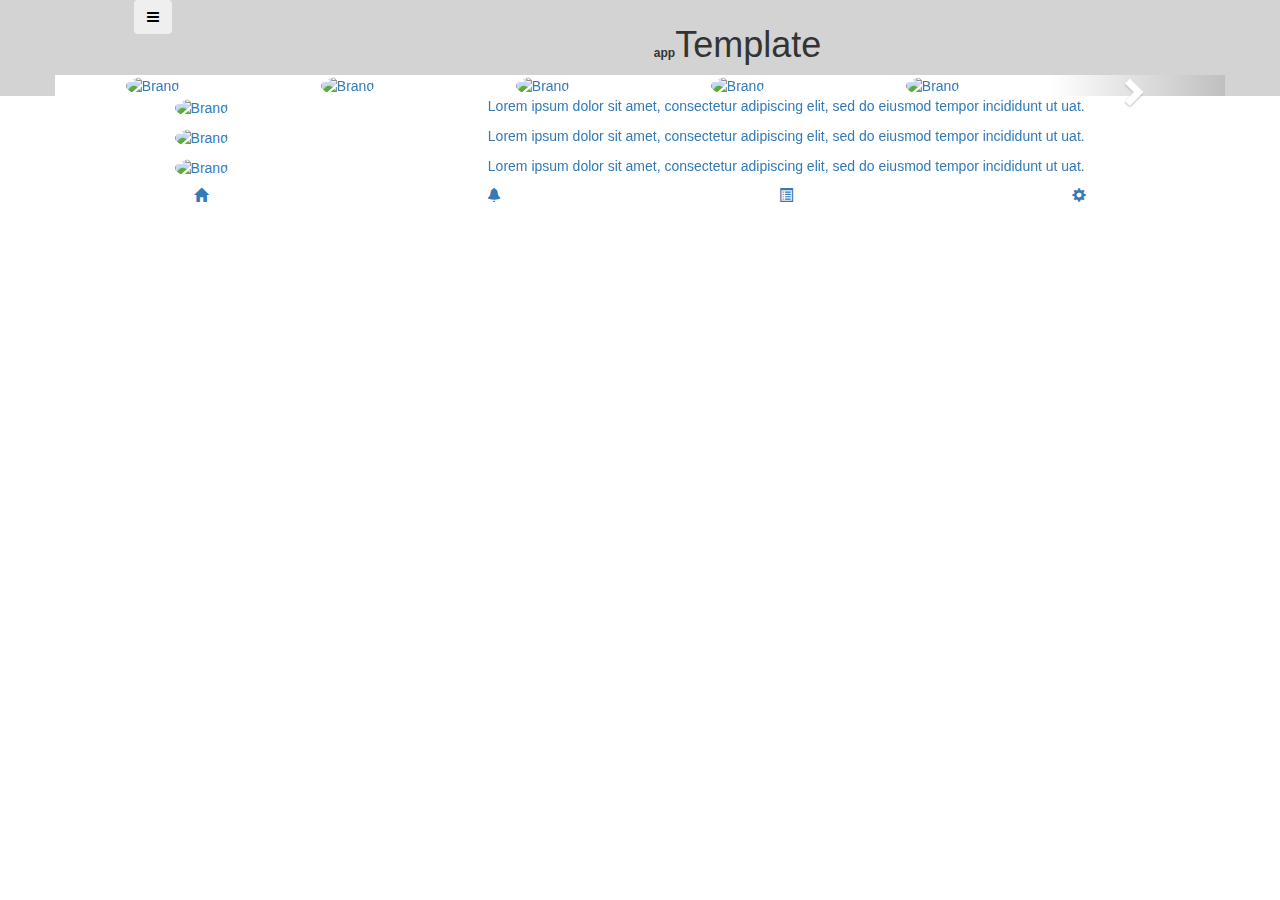
==== index.html @ eeef3d86 "Rename iphoneApp.html to index.html" ====
<!DOCTYPE html>
<html>
<head>
    <meta charset="utf-8">
    <meta http-equiv="X-UA-Compatible" content="IE=edge">
    <meta name="viewport" content="width=device-width, initial-scale=1">
    <meta name="viewport" content="user-scalable=no, width=device-width, initial-scale=1, maximum-scale=1">
    
    <title>iphoneApp</title>

    <!-- Bootstrap/fonts -->
    <link rel="stylesheet" href="https://maxcdn.bootstrapcdn.com/bootstrap/3.3.7/css/bootstrap.min.css" 
     integrity="sha384-BVYiiSIFeK1dGmJRAkycuHAHRg32OmUcww7on3RYdg4Va+PmSTsz/K68vbdEjh4u" crossorigin="anonymous">
    <link href="https://fonts.googleapis.com/css?family=Abel|Patrick+Hand+SC|Satisfy|Walter+Turncoat" rel="stylesheet">
    <link href="https://github.com/hammerjs/hammer.js.wiki.git">
    <link href="https://maxcdn.bootstrapcdn.com/font-awesome/4.7.0/css/font-awesome.min.css" rel="stylesheet" 
     integrity="sha384-wvfXpqpZZVQGK6TAh5PVlGOfQNHSoD2xbE+QkPxCAFlNEevoEH3Sl0sibVcOQVnN" crossorigin="anonymous">

    <!-- JQuery -->
    <script src="https://ajax.googleapis.com/ajax/libs/jquery/3.2.1/jquery.min.js"></script>   
    <script src="https://maxcdn.bootstrapcdn.com/bootstrap/3.3.7/js/bootstrap.min.js" integrity="sha384-Tc5IQib027qvyjSMfHjOMaLkfuWVxZxUPnCJA7l2mCWNIpG9mGCD8wGNIcPD7Txa" 
    crossorigin="anonymous"></script>
    <script src="https://hammerjs.github.io/dist/hammer.js"></script>
    <script src="./jquery.hammer.js"></script>
      
    <script type="text/javascript">
        $(document).ready(function(){

            //hamburger menu
            $("#menu-btn").click(function() {
                $(".menu").slideToggle("fast");
            });       


            $("#pills-2, #pills-3, #pills-4, #pills-5, #pills-6, #pills-7, #pills-8, #pills-9, #pills-10, #tab_details, .menu, #subscription-form, #footer-content").hide(); //Hide all content
            $("#pills-1").show(); //Show first tab content

            //navbar pills
            $("#nav1").on('click', function() {
                $("#pills-2, #pills-3, #pills-4, #pills-5, #pills-6, #pills-7, #pills-8, #pills-9, #pills-10, #tab_details, .menu, #subscription-form, #footer-content").hide();
                $("#pills-1").show();
            });

            $("#nav2").on('click', function() {
                $("#pills-1, #pills-3, #pills-4, #pills-5, #pills-6, #pills-7, #pills-8, #pills-9, #pills-10, #tab_details, .menu, #subscription-form, #footer-content").hide();
                $("#pills-2").show();
            });

            $("#nav3").on('click', function() {
                $("#pills-1, #pills-2, #pills-4, #pills-5, #pills-6, #pills-7, #pills-8, #pills-9, #pills-10, #tab_details, .menu, #subscription-form, #footer-content").hide();
                $("#pills-3").show();
            });

            $("#nav4").on('click', function() {
                $("#pills-1, #pills-2, #pills-3, #pills-5, #pills-6, #pills-7, #pills-8, #pills-9, #pills-10, #tab_details, .menu, #subscription-form, #footer-content").hide();
                $("#pills-4").show();
            });

            $("#nav5").on('click', function() {
                $("#pills-1, #pills-2, #pills-3, #pills-4, #pills-6, #pills-7, #pills-8, #pills-9, #pills-10, #tab_details, .menu, #subscription-form, #footer-content").hide();
                $("#pills-5").show();
            });

            $("#nav6").on('click', function() {
                $("#pills-1, #pills-2, #pills-3, #pills-4, #pills-5, #pills-7, #pills-8, #pills-9, #pills-10, #tab_details, .menu, #subscription-form, #footer-content").hide();
                $("#pills-6").show();
            });

            $("#nav7").on('click', function() {
                $("#pills-1, #pills-2, #pills-3, #pills-4, #pills-5, #pills-6, #pills-8, #pills-9, #pills-10, #tab_details, .menu, #subscription-form, #footer-content").hide();
                $("#pills-7").show();
            });

            $("#nav8").on('click', function() {
                $("#pills-1, #pills-2, #pills-3, #pills-4, #pills-5, #pills-6, #pills-7, #pills-9, #pills-10, #tab_details, .menu, #subscription-form, #footer-content").hide();
                $("#pills-8").show();
            });

            $("#nav9").on('click', function() {
                $("#pills-1, #pills-2, #pills-3, #pills-4, #pills-5, #pills-6, #pills-7, #pills-8, #pills-10, #tab_details, .menu, #subscription-form, #footer-content").hide();
                $("#pills-9").show();
            });

            $("#nav10").on('click', function() {
                $("#pills-1, #pills-2, #pills-3, #pills-4, #pills-5, #pills-6, #pills-7, #pills-8, #pills-9, #tab_details, .menu, #subscription-form, #footer-content").hide();
                $("#pills-10").show();
            });//navbars
            
            //list contents
            $("#list1-content1").click(function(){
                $("#pills-1, #pills-2, #pills-3, #pills-4, #pills-5, #pills-6, #pills-7, #pills-8, #pills-9, #pills-10, .menu").hide();
                $("#tab_details").addClass("active").show(); //Activate tab details
                $("#pill1-content1, #pill1-content2, #pill1-content3, #pill2-content1, #pill2-content2, #pill2-content3, #pill2-content4, #pill2-content5," +
                " #pill2-content6, #pill2-content7, #pill2-content8, #pill3-content1, #pill3-content2, #pill4-content1," +
                " #pill5-content1, #pill5-content2, #pill5-content3, #pill6-content1, #pill6-content2, #pill6-content3, #pill6-content4," +
                " #pill7-content1, #pill7-content2, #pill7-content3, #pill8-content1, #pill9-content1, #pill9-content2, #pill10-content1, #pill10-content2, #pill10-content3").hide();
                $("#pill1-content1").animate({
                    width: "toggle"
                }, 220);
            });//slide effect

            $("#list1-content2").click(function(){
                $("#pills-1, #pills-2, #pills-3, #pills-4, #pills-5, #pills-6, #pills-7, #pills-8, #pills-9, #pills-10, .menu").hide();
                $("#tab_details").addClass("active").show(); //Activate tab details
                $("#pill1-content1, #pill1-content2, #pill1-content3, #pill2-content1, #pill2-content2, #pill2-content3, #pill2-content4, #pill2-content5," +
                " #pill2-content6, #pill2-content7, #pill2-content8, #pill3-content1, #pill3-content2, #pill4-content1," +
                " #pill5-content1, #pill5-content2, #pill5-content3, #pill6-content1, #pill6-content2, #pill6-content3, #pill6-content4," +
                " #pill7-content1, #pill7-content2, #pill7-content3, #pill8-content1, #pill9-content1, #pill9-content2, #pill10-content1, #pill10-content2, #pill10-content3").hide();
                $("#pill1-content2").animate({
                    width: "toggle"
                }, 220);
            });//slide effect
            
            $("#list1-content3").click(function(){
                $("#pills-1, #pills-2, #pills-3, #pills-4, #pills-5, #pills-6, #pills-7, #pills-8, #pills-9, #pills-10, .menu").hide();
                $("#tab_details").addClass("active").show(); //Activate tab details
                $("#pill1-content1, #pill1-content2, #pill1-content3, #pill2-content1, #pill2-content2, #pill2-content3, #pill2-content4, #pill2-content5," +
                " #pill2-content6, #pill2-content7, #pill2-content8, #pill3-content1, #pill3-content2, #pill4-content1," +
                " #pill5-content1, #pill5-content2, #pill5-content3, #pill6-content1, #pill6-content2, #pill6-content3, #pill6-content4," +
                " #pill7-content1, #pill7-content2, #pill7-content3, #pill8-content1, #pill9-content1, #pill9-content2, #pill10-content1, #pill10-content2, #pill10-content3").hide();
                $("#pill1-content3").animate({
                    width: "toggle"
                }, 220);
            });//slide effect
           
            $("#list2-content1").click(function(){
                $("#pills-1, #pills-2, #pills-3, #pills-4, #pills-5, #pills-6, #pills-7, #pills-8, #pills-9, #pills-10, .menu").hide();
                $("#tab_details").addClass("active").show(); //Activate tab details
                $("#pill1-content1, #pill1-content2, #pill1-content3, #pill2-content1, #pill2-content2, #pill2-content3, #pill2-content4, #pill2-content5," +
                " #pill2-content6, #pill2-content7, #pill2-content8, #pill3-content1, #pill3-content2, #pill4-content1," +
                " #pill5-content1, #pill5-content2, #pill5-content3, #pill6-content1, #pill6-content2, #pill6-content3, #pill6-content4," +
                " #pill7-content1, #pill7-content2, #pill7-content3, #pill8-content1, #pill9-content1, #pill9-content2, #pill10-content1, #pill10-content2, #pill10-content3").hide();
                $("#pill2-content1").animate({
                    width: "toggle"
                }, 220);
            });//slide effect

            $("#list2-content2").click(function(){
                $("#pills-1, #pills-2, #pills-3, #pills-4, #pills-5, #pills-6, #pills-7, #pills-8, #pills-9, #pills-10, .menu").hide();
                $("#tab_details").addClass("active").show(); //Activate tab details
                $("#pill1-content1, #pill1-content2, #pill1-content3, #pill2-content1, #pill2-content2, #pill2-content3, #pill2-content4, #pill2-content5," +
                " #pill2-content6, #pill2-content7, #pill2-content8, #pill3-content1, #pill3-content2, #pill4-content1," +
                " #pill5-content1, #pill5-content2, #pill5-content3, #pill6-content1, #pill6-content2, #pill6-content3, #pill6-content4," +
                " #pill7-content1, #pill7-content2, #pill7-content3, #pill8-content1, #pill9-content1, #pill9-content2, #pill10-content1, #pill10-content2, #pill10-content3").hide();
                $("#pill2-content2").animate({
                    width: "toggle"
                }, 220);
            });//slide effect

            $("#list2-content3").click(function(){
                $("#pills-1, #pills-2, #pills-3, #pills-4, #pills-5, #pills-6, #pills-7, #pills-8, #pills-9, #pills-10, .menu").hide();
                $("#tab_details").addClass("active").show(); //Activate tab details
                $("#pill1-content1, #pill1-content2, #pill1-content3, #pill2-content1, #pill2-content2, #pill2-content3, #pill2-content4, #pill2-content5," +
                " #pill2-content6, #pill2-content7, #pill2-content8, #pill3-content1, #pill3-content2, #pill4-content1," +
                " #pill5-content1, #pill5-content2, #pill5-content3, #pill6-content1, #pill6-content2, #pill6-content3, #pill6-content4," +
                " #pill7-content1, #pill7-content2, #pill7-content3, #pill8-content1, #pill9-content1, #pill9-content2, #pill10-content1, #pill10-content2, #pill10-content3").hide();
                $("#pill2-content3").animate({
                    width: "toggle"
                }, 220);
            });//slide effect

            $("#list2-content4").click(function(){
                $("#pills-1, #pills-2, #pills-3, #pills-4, #pills-5, #pills-6, #pills-7, #pills-8, #pills-9, #pills-10, .menu").hide();
                $("#tab_details").addClass("active").show(); //Activate tab details
                $("#pill1-content1, #pill1-content2, #pill1-content3, #pill2-content1, #pill2-content2, #pill2-content3, #pill2-content4, #pill2-content5," +
                " #pill2-content6, #pill2-content7, #pill2-content8, #pill3-content1, #pill3-content2, #pill4-content1," +
                " #pill5-content1, #pill5-content2, #pill5-content3, #pill6-content1, #pill6-content2, #pill6-content3, #pill6-content4," +
                " #pill7-content1, #pill7-content2, #pill7-content3, #pill8-content1, #pill9-content1, #pill9-content2, #pill10-content1, #pill10-content2, #pill10-content3").hide();
                $("#pill2-content4").animate({
                    width: "toggle"
                }, 220);
            });//slide effect

            $("#list2-content5").click(function(){
                $("#pills-1, #pills-2, #pills-3, #pills-4, #pills-5, #pills-6, #pills-7, #pills-8, #pills-9, #pills-10, .menu").hide();
                $("#tab_details").addClass("active").show(); //Activate tab details
                $("#pill1-content1, #pill1-content2, #pill1-content3, #pill2-content1, #pill2-content2, #pill2-content3, #pill2-content4, #pill2-content5," +
                " #pill2-content6, #pill2-content7, #pill2-content8, #pill3-content1, #pill3-content2, #pill4-content1," +
                " #pill5-content1, #pill5-content2, #pill5-content3, #pill6-content1, #pill6-content2, #pill6-content3, #pill6-content4," +
                " #pill7-content1, #pill7-content2, #pill7-content3, #pill8-content1, #pill9-content1, #pill9-content2, #pill10-content1, #pill10-content2, #pill10-content3").hide();
                $("#pill2-content5").animate({
                    width: "toggle"
                }, 220);
            });//slide effect

            $("#list2-content6").click(function(){
                $("#pills-1, #pills-2, #pills-3, #pills-4, #pills-5, #pills-6, #pills-7, #pills-8, #pills-9, #pills-10, .menu").hide();
                $("#tab_details").addClass("active").show(); //Activate tab details
                $("#pill1-content1, #pill1-content2, #pill1-content3, #pill2-content1, #pill2-content2, #pill2-content3, #pill2-content4, #pill2-content5," +
                " #pill2-content6, #pill2-content7, #pill2-content8, #pill3-content1, #pill3-content2, #pill4-content1," +
                " #pill5-content1, #pill5-content2, #pill5-content3, #pill6-content1, #pill6-content2, #pill6-content3, #pill6-content4," +
                " #pill7-content1, #pill7-content2, #pill7-content3, #pill8-content1, #pill9-content1, #pill9-content2, #pill10-content1, #pill10-content2, #pill10-content3").hide();
                $("#pill2-content6").animate({
                    width: "toggle"
                }, 220);
            });//slide effect

            $("#list2-content7").click(function(){
                $("#pills-1, #pills-2, #pills-3, #pills-4, #pills-5, #pills-6, #pills-7, #pills-8, #pills-9, #pills-10, .menu").hide();
                $("#tab_details").addClass("active").show(); //Activate tab details
                $("#pill1-content1, #pill1-content2, #pill1-content3, #pill2-content1, #pill2-content2, #pill2-content3, #pill2-content4, #pill2-content5," +
                " #pill2-content6, #pill2-content7, #pill2-content8, #pill3-content1, #pill3-content2, #pill4-content1," +
                " #pill5-content1, #pill5-content2, #pill5-content3, #pill6-content1, #pill6-content2, #pill6-content3, #pill6-content4," +
                " #pill7-content1, #pill7-content2, #pill7-content3, #pill8-content1, #pill9-content1, #pill9-content2, #pill10-content1, #pill10-content2, #pill10-content3").hide();
                $("#pill2-content7").animate({
                    width: "toggle"
                }, 220);
            });//slide effect

            $("#list2-content8").click(function(){
                $("#pills-1, #pills-2, #pills-3, #pills-4, #pills-5, #pills-6, #pills-7, #pills-8, #pills-9, #pills-10, .menu").hide();
                $("#tab_details").addClass("active").show(); //Activate tab details
                $("#pill1-content1, #pill1-content2, #pill1-content3, #pill2-content1, #pill2-content2, #pill2-content3, #pill2-content4, #pill2-content5," +
                " #pill2-content6, #pill2-content7, #pill2-content8, #pill3-content1, #pill3-content2, #pill4-content1," +
                " #pill5-content1, #pill5-content2, #pill5-content3, #pill6-content1, #pill6-content2, #pill6-content3, #pill6-content4," +
                " #pill7-content1, #pill7-content2, #pill7-content3, #pill8-content1, #pill9-content1, #pill9-content2, #pill10-content1, #pill10-content2, #pill10-content3").hide();
                $("#pill2-content8").animate({
                    width: "toggle"
                }, 220);
            });//slide effect

            $("#list3-content1").click(function(){
                $("#pills-1, #pills-2, #pills-3, #pills-4, #pills-5, #pills-6, #pills-7, #pills-8, #pills-9, #pills-10, .menu").hide();
                $("#tab_details").addClass("active").show(); //Activate tab details
                $("#pill1-content1, #pill1-content2, #pill1-content3, #pill2-content1, #pill2-content2, #pill2-content3, #pill2-content4, #pill2-content5," +
                " #pill2-content6, #pill2-content7, #pill2-content8, #pill3-content1, #pill3-content2, #pill4-content1," +
                " #pill5-content1, #pill5-content2, #pill5-content3, #pill6-content1, #pill6-content2, #pill6-content3, #pill6-content4," +
                " #pill7-content1, #pill7-content2, #pill7-content3, #pill8-content1, #pill9-content1, #pill9-content2, #pill10-content1, #pill10-content2, #pill10-content3").hide();
                $("#pill3-content1").animate({
                    width: "toggle"
                }, 220);
            });//slide effect

            $("#list3-content2").click(function(){
                $("#pills-1, #pills-2, #pills-3, #pills-4, #pills-5, #pills-6, #pills-7, #pills-8, #pills-9, #pills-10, .menu").hide();
                $("#tab_details").addClass("active").show(); //Activate tab details
                $("#pill1-content1, #pill1-content2, #pill1-content3, #pill2-content1, #pill2-content2, #pill2-content3, #pill2-content4, #pill2-content5," +
                " #pill2-content6, #pill2-content7, #pill2-content8, #pill3-content1, #pill3-content2, #pill4-content1," +
                " #pill5-content1, #pill5-content2, #pill5-content3, #pill6-content1, #pill6-content2, #pill6-content3, #pill6-content4," +
                " #pill7-content1, #pill7-content2, #pill7-content3, #pill8-content1, #pill9-content1, #pill9-content2, #pill10-content1, #pill10-content2, #pill10-content3").hide();
                $("#pill3-content2").animate({
                    width: "toggle"
                }, 220);
            });//slide effect

            $("#list4-content1").click(function(){
                $("#pills-1, #pills-2, #pills-3, #pills-4, #pills-5, #pills-6, #pills-7, #pills-8, #pills-9, #pills-10, .menu").hide();
                $("#tab_details").addClass("active").show(); //Activate tab details
                $("#pill1-content1, #pill1-content2, #pill1-content3, #pill2-content1, #pill2-content2, #pill2-content3, #pill2-content4, #pill2-content5," +
                " #pill2-content6, #pill2-content7, #pill2-content8, #pill3-content1, #pill3-content2, #pill4-content1," +
                " #pill5-content1, #pill5-content2, #pill5-content3, #pill6-content1, #pill6-content2, #pill6-content3, #pill6-content4," +
                " #pill7-content1, #pill7-content2, #pill7-content3, #pill8-content1, #pill9-content1, #pill9-content2, #pill10-content1, #pill10-content2, #pill10-content3").hide();
                $("#pill4-content1").animate({
                    width: "toggle"
                }, 220);
            });//slide effect

            $("#list5-content1").click(function(){
                $("#pills-1, #pills-2, #pills-3, #pills-4, #pills-5, #pills-6, #pills-7, #pills-8, #pills-9, #pills-10, .menu").hide();
                $("#tab_details").addClass("active").show(); //Activate tab details
                $("#pill1-content1, #pill1-content2, #pill1-content3, #pill2-content1, #pill2-content2, #pill2-content3, #pill2-content4, #pill2-content5," +
                " #pill2-content6, #pill2-content7, #pill2-content8, #pill3-content1, #pill3-content2, #pill4-content1," +
                " #pill5-content1, #pill5-content2, #pill5-content3, #pill6-content1, #pill6-content2, #pill6-content3, #pill6-content4," +
                " #pill7-content1, #pill7-content2, #pill7-content3, #pill8-content1, #pill9-content1, #pill9-content2, #pill10-content1, #pill10-content2, #pill10-content3").hide();
                $("#pill5-content1").animate({
                    width: "toggle"
                }, 220);
            });//slide effect

            $("#list5-content2").click(function(){
                $("#pills-1, #pills-2, #pills-3, #pills-4, #pills-5, #pills-6, #pills-7, #pills-8, #pills-9, #pills-10, .menu").hide();
                $("#tab_details").addClass("active").show(); //Activate tab details
                $("#pill1-content1, #pill1-content2, #pill1-content3, #pill2-content1, #pill2-content2, #pill2-content3, #pill2-content4, #pill2-content5," +
                " #pill2-content6, #pill2-content7, #pill2-content8, #pill3-content1, #pill3-content2, #pill4-content1," +
                " #pill5-content1, #pill5-content2, #pill5-content3, #pill6-content1, #pill6-content2, #pill6-content3, #pill6-content4," +
                " #pill7-content1, #pill7-content2, #pill7-content3, #pill8-content1, #pill9-content1, #pill9-content2, #pill10-content1, #pill10-content2, #pill10-content3").hide();
                $("#pill5-content2").animate({
                    width: "toggle"
                }, 220);
            });//slide effect

            $("#list5-content3").click(function(){
                $("#pills-1, #pills-2, #pills-3, #pills-4, #pills-5, #pills-6, #pills-7, #pills-8, #pills-9, #pills-10, .menu").hide();
                $("#tab_details").addClass("active").show(); //Activate tab details
                $("#pill1-content1, #pill1-content2, #pill1-content3, #pill2-content1, #pill2-content2, #pill2-content3, #pill2-content4, #pill2-content5," +
                " #pill2-content6, #pill2-content7, #pill2-content8, #pill3-content1, #pill3-content2, #pill4-content1," +
                " #pill5-content1, #pill5-content2, #pill5-content3, #pill6-content1, #pill6-content2, #pill6-content3, #pill6-content4," +
                " #pill7-content1, #pill7-content2, #pill7-content3, #pill8-content1, #pill9-content1, #pill9-content2, #pill10-content1, #pill10-content2, #pill10-content3").hide();
                $("#pill5-content3").animate({
                    width: "toggle"
                }, 220);
            });//slide effect

            $("#list6-content1").click(function(){
                $("#pills-1, #pills-2, #pills-3, #pills-4, #pills-5, #pills-6, #pills-7, #pills-8, #pills-9, #pills-10, .menu").hide();
                $("#tab_details").addClass("active").show(); //Activate tab details
                $("#pill1-content1, #pill1-content2, #pill1-content3, #pill2-content1, #pill2-content2, #pill2-content3, #pill2-content4, #pill2-content5," +
                " #pill2-content6, #pill2-content7, #pill2-content8, #pill3-content1, #pill3-content2, #pill4-content1," +
                " #pill5-content1, #pill5-content2, #pill5-content3, #pill6-content1, #pill6-content2, #pill6-content3, #pill6-content4," +
                " #pill7-content1, #pill7-content2, #pill7-content3, #pill8-content1, #pill9-content1, #pill9-content2, #pill10-content1, #pill10-content2, #pill10-content3").hide();
                $("#pill6-content1").animate({
                    width: "toggle"
                }, 220);
            });//slide effect

            $("#list6-content2").click(function(){
                $("#pills-1, #pills-2, #pills-3, #pills-4, #pills-5, #pills-6, #pills-7, #pills-8, #pills-9, #pills-10, .menu").hide();
                $("#tab_details").addClass("active").show(); //Activate tab details
                $("#pill1-content1, #pill1-content2, #pill1-content3, #pill2-content1, #pill2-content2, #pill2-content3, #pill2-content4, #pill2-content5," +
                " #pill2-content6, #pill2-content7, #pill2-content8, #pill3-content1, #pill3-content2, #pill4-content1," +
                " #pill5-content1, #pill5-content2, #pill5-content3, #pill6-content1, #pill6-content2, #pill6-content3, #pill6-content4," +
                " #pill7-content1, #pill7-content2, #pill7-content3, #pill8-content1, #pill9-content1, #pill9-content2, #pill10-content1, #pill10-content2, #pill10-content3").hide();
                $("#pill6-content2").animate({
                    width: "toggle"
                }, 220);
            });//slide effect

            $("#list6-content3").click(function(){
                $("#pills-1, #pills-2, #pills-3, #pills-4, #pills-5, #pills-6, #pills-7, #pills-8, #pills-9, #pills-10, .menu").hide();
                $("#tab_details").addClass("active").show(); //Activate tab details
                $("#pill1-content1, #pill1-content2, #pill1-content3, #pill2-content1, #pill2-content2, #pill2-content3, #pill2-content4, #pill2-content5," +
                " #pill2-content6, #pill2-content7, #pill2-content8, #pill3-content1, #pill3-content2, #pill4-content1," +
                " #pill5-content1, #pill5-content2, #pill5-content3, #pill6-content1, #pill6-content2, #pill6-content3, #pill6-content4," +
                " #pill7-content1, #pill7-content2, #pill7-content3, #pill8-content1, #pill9-content1, #pill9-content2, #pill10-content1, #pill10-content2, #pill10-content3").hide();
                $("#pill6-content3").animate({
                    width: "toggle"
                }, 220);
            });//slide effect

            $("#list6-content4").click(function(){
                $("#pills-1, #pills-2, #pills-3, #pills-4, #pills-5, #pills-6, #pills-7, #pills-8, #pills-9, #pills-10, .menu").hide();
                $("#tab_details").addClass("active").show(); //Activate tab details
                $("#pill1-content1, #pill1-content2, #pill1-content3, #pill2-content1, #pill2-content2, #pill2-content3, #pill2-content4, #pill2-content5," +
                " #pill2-content6, #pill2-content7, #pill2-content8, #pill3-content1, #pill3-content2, #pill4-content1," +
                " #pill5-content1, #pill5-content2, #pill5-content3, #pill6-content1, #pill6-content2, #pill6-content3, #pill6-content4," +
                " #pill7-content1, #pill7-content2, #pill7-content3, #pill8-content1, #pill9-content1, #pill9-content2, #pill10-content1, #pill10-content2, #pill10-content3").hide();
                $("#pill6-content4").animate({
                    width: "toggle"
                }, 220);
            });//slide effect

            $("#list7-content1").click(function(){
                $("#pills-1, #pills-2, #pills-3, #pills-4, #pills-5, #pills-6, #pills-7, #pills-8, #pills-9, #pills-10, .menu").hide();
                $("#tab_details").addClass("active").show(); //Activate tab details
                $("#pill1-content1, #pill1-content2, #pill1-content3, #pill2-content1, #pill2-content2, #pill2-content3, #pill2-content4, #pill2-content5," +
                " #pill2-content6, #pill2-content7, #pill2-content8, #pill3-content1, #pill3-content2, #pill4-content1," +
                " #pill5-content1, #pill5-content2, #pill5-content3, #pill6-content1, #pill6-content2, #pill6-content3, #pill6-content4," +
                " #pill7-content1, #pill7-content2, #pill7-content3, #pill8-content1, #pill9-content1, #pill9-content2, #pill10-content1, #pill10-content2, #pill10-content3").hide();
                $("#pill7-content1").animate({
                    width: "toggle"
                }, 220);
            });//slide effect

            $("#list7-content2").click(function(){
                $("#pills-1, #pills-2, #pills-3, #pills-4, #pills-5, #pills-6, #pills-7, #pills-8, #pills-9, #pills-10, .menu").hide();
                $("#tab_details").addClass("active").show(); //Activate tab details
                $("#pill1-content1, #pill1-content2, #pill1-content3, #pill2-content1, #pill2-content2, #pill2-content3, #pill2-content4, #pill2-content5," +
                " #pill2-content6, #pill2-content7, #pill2-content8, #pill3-content1, #pill3-content2, #pill4-content1," +
                " #pill5-content1, #pill5-content2, #pill5-content3, #pill6-content1, #pill6-content2, #pill6-content3, #pill6-content4," +
                " #pill7-content1, #pill7-content2, #pill7-content3, #pill8-content1, #pill9-content1, #pill9-content2, #pill10-content1, #pill10-content2, #pill10-content3").hide();
                $("#pill7-content2").animate({
                    width: "toggle"
                }, 220);
            });//slide effect

            $("#list7-content3").click(function(){
                $("#pills-1, #pills-2, #pills-3, #pills-4, #pills-5, #pills-6, #pills-7, #pills-8, #pills-9, #pills-10, .menu").hide();
                $("#tab_details").addClass("active").show(); //Activate tab details
                $("#pill1-content1, #pill1-content2, #pill1-content3, #pill2-content1, #pill2-content2, #pill2-content3, #pill2-content4, #pill2-content5," +
                " #pill2-content6, #pill2-content7, #pill2-content8, #pill3-content1, #pill3-content2, #pill4-content1," +
                " #pill5-content1, #pill5-content2, #pill5-content3, #pill6-content1, #pill6-content2, #pill6-content3, #pill6-content4," +
                " #pill7-content1, #pill7-content2, #pill7-content3, #pill8-content1, #pill9-content1, #pill9-content2, #pill10-content1, #pill10-content2, #pill10-content3").hide();
                $("#pill7-content3").animate({
                    width: "toggle"
                }, 220);
            });//slide effect

            $("#list8-content1").click(function(){
                $("#pills-1, #pills-2, #pills-3, #pills-4, #pills-5, #pills-6, #pills-7, #pills-8, #pills-9, #pills-10, .menu").hide();
                $("#tab_details").addClass("active").show(); //Activate tab details
                $("#pill1-content1, #pill1-content2, #pill1-content3, #pill2-content1, #pill2-content2, #pill2-content3, #pill2-content4, #pill2-content5," +
                " #pill2-content6, #pill2-content7, #pill2-content8, #pill3-content1, #pill3-content2, #pill4-content1," +
                " #pill5-content1, #pill5-content2, #pill5-content3, #pill6-content1, #pill6-content2, #pill6-content3, #pill6-content4," +
                " #pill7-content1, #pill7-content2, #pill7-content3, #pill8-content1, #pill9-content1, #pill9-content2, #pill10-content1, #pill10-content2, #pill10-content3").hide();
                $("#pill8-content1").animate({
                    width: "toggle"
                }, 220);
            });//slide effect

            $("#list9-content1").click(function(){
                $("#pills-1, #pills-2, #pills-3, #pills-4, #pills-5, #pills-6, #pills-7, #pills-8, #pills-9, #pills-10, .menu").hide();
                $("#tab_details").addClass("active").show(); //Activate tab details
                $("#pill1-content1, #pill1-content2, #pill1-content3, #pill2-content1, #pill2-content2, #pill2-content3, #pill2-content4, #pill2-content5," +
                " #pill2-content6, #pill2-content7, #pill2-content8, #pill3-content1, #pill3-content2, #pill4-content1," +
                " #pill5-content1, #pill5-content2, #pill5-content3, #pill6-content1, #pill6-content2, #pill6-content3, #pill6-content4," +
                " #pill7-content1, #pill7-content2, #pill7-content3, #pill8-content1, #pill9-content1, #pill9-content2, #pill10-content1, #pill10-content2, #pill10-content3").hide();
                $("#pill9-content1").animate({
                    width: "toggle"
                }, 220);
            });//slide effect

            $("#list9-content2").click(function(){
                $("#pills-1, #pills-2, #pills-3, #pills-4, #pills-5, #pills-6, #pills-7, #pills-8, #pills-9, #pills-10, .menu").hide();
                $("#tab_details").addClass("active").show(); //Activate tab details
                $("#pill1-content1, #pill1-content2, #pill1-content3, #pill2-content1, #pill2-content2, #pill2-content3, #pill2-content4, #pill2-content5," +
                " #pill2-content6, #pill2-content7, #pill2-content8, #pill3-content1, #pill3-content2, #pill4-content1," +
                " #pill5-content1, #pill5-content2, #pill5-content3, #pill6-content1, #pill6-content2, #pill6-content3, #pill6-content4," +
                " #pill7-content1, #pill7-content2, #pill7-content3, #pill8-content1, #pill9-content1, #pill9-content2, #pill10-content1, #pill10-content2, #pill10-content3").hide();
                $("#pill9-content2").animate({
                    width: "toggle"
                }, 220);
            });//slide effect

            $("#list10-content1").click(function(){
                $("#pills-1, #pills-2, #pills-3, #pills-4, #pills-5, #pills-6, #pills-7, #pills-8, #pills-9, #pills-10, .menu").hide();
                $("#tab_details").addClass("active").show(); //Activate tab details
                $("#pill1-content1, #pill1-content2, #pill1-content3, #pill2-content1, #pill2-content2, #pill2-content3, #pill2-content4, #pill2-content5," +
                " #pill2-content6, #pill2-content7, #pill2-content8, #pill3-content1, #pill3-content2, #pill4-content1," +
                " #pill5-content1, #pill5-content2, #pill5-content3, #pill6-content1, #pill6-content2, #pill6-content3, #pill6-content4," +
                " #pill7-content1, #pill7-content2, #pill7-content3, #pill8-content1, #pill9-content1, #pill9-content2, #pill10-content1, #pill10-content2, #pill10-content3").hide();
                $("#pill10-content1").animate({
                    width: "toggle"
                }, 220);
            });//slide effect

            $("#list10-content2").click(function(){
                $("#pills-1, #pills-2, #pills-3, #pills-4, #pills-5, #pills-6, #pills-7, #pills-8, #pills-9, #pills-10, .menu").hide();
                $("#tab_details").addClass("active").show(); //Activate tab details
                $("#pill1-content1, #pill1-content2, #pill1-content3, #pill2-content1, #pill2-content2, #pill2-content3, #pill2-content4, #pill2-content5," +
                " #pill2-content6, #pill2-content7, #pill2-content8, #pill3-content1, #pill3-content2, #pill4-content1," +
                " #pill5-content1, #pill5-content2, #pill5-content3, #pill6-content1, #pill6-content2, #pill6-content3, #pill6-content4," +
                " #pill7-content1, #pill7-content2, #pill7-content3, #pill8-content1, #pill9-content1, #pill9-content2, #pill10-content1, #pill10-content2, #pill10-content3").hide();
                $("#pill10-content2").animate({
                    width: "toggle"
                }, 220);
            });//slide effect

            $("#list10-content3").click(function(){
                $("#pills-1, #pills-2, #pills-3, #pills-4, #pills-5, #pills-6, #pills-7, #pills-8, #pills-9, #pills-10, .menu").hide();
                $("#tab_details").addClass("active").show(); //Activate tab details
                $("#pill1-content1, #pill1-content2, #pill1-content3, #pill2-content1, #pill2-content2, #pill2-content3, #pill2-content4, #pill2-content5," +
                " #pill2-content6, #pill2-content7, #pill2-content8, #pill3-content1, #pill3-content2, #pill4-content1," +
                " #pill5-content1, #pill5-content2, #pill5-content3, #pill6-content1, #pill6-content2, #pill6-content3, #pill6-content4," +
                " #pill7-content1, #pill7-content2, #pill7-content3, #pill8-content1, #pill9-content1, #pill9-content2, #pill10-content1, #pill10-content2, #pill10-content3").hide();
                $("#pill10-content3").animate({
                    width: "toggle"
                }, 220);
            });//slide effect

            //goback buttons
            $(".goback1").click(function() {
                $("#pill2-content1, #pill2-content2, #pill2-content3, #pill2-content4, #pill2-content5," +
                " #pill2-content6, #pill2-content7, #pill2-content8, #pill3-content1, #pill3-content2, #pill4-content1," +
                " #pill5-content1, #pill5-content2, #pill5-content3, #pill6-content1, #pill6-content2, #pill6-content3, #pill6-content4," +
                " #pill7-content1, #pill7-content2, #pill7-content3, #pill8-content1, #pill9-content1, #pill9-content2," +
                " #pill10-content1, #pill10-content2, #pill10-content3").animate({ 
                    width: "toggle"
                });
                $("#tab_details, .menu").hide();
                $("#pills-1").show();
            });

            $(".goback2").click(function() {
                $("#pill2-content1, #pill2-content2, #pill2-content3, #pill2-content4, #pill2-content5," +
                " #pill2-content6, #pill2-content7, #pill2-content8, #pill3-content1, #pill3-content2, #pill4-content1," +
                " #pill5-content1, #pill5-content2, #pill5-content3, #pill6-content1, #pill6-content2, #pill6-content3, #pill6-content4," +
                " #pill7-content1, #pill7-content2, #pill7-content3, #pill8-content1, #pill9-content1, #pill9-content2," +
                " #pill10-content1, #pill10-content2, #pill10-content3").animate({ 
                    width: "toggle"
                });
                $("#tab_details, .menu").hide();
                $("#pills-2").show();
            });

            $(".goback3").click(function() {
                $("#pill2-content1, #pill2-content2, #pill2-content3, #pill2-content4, #pill2-content5," +
                " #pill2-content6, #pill2-content7, #pill2-content8, #pill3-content1, #pill3-content2, #pill4-content1," +
                " #pill5-content1, #pill5-content2, #pill5-content3, #pill6-content1, #pill6-content2, #pill6-content3, #pill6-content4," +
                " #pill7-content1, #pill7-content2, #pill7-content3, #pill8-content1, #pill9-content1, #pill9-content2," +
                " #pill10-content1, #pill10-content2, #pill10-content3").animate({ 
                    width: "toggle"
                });
                $("#tab_details, .menu").hide();
                $("#pills-3").show();
            });

            $(".goback4").click(function() {
                $("#pill2-content1, #pill2-content2, #pill2-content3, #pill2-content4, #pill2-content5," +
                " #pill2-content6, #pill2-content7, #pill2-content8, #pill3-content1, #pill3-content2, #pill4-content1," +
                " #pill5-content1, #pill5-content2, #pill5-content3, #pill6-content1, #pill6-content2, #pill6-content3, #pill6-content4," +
                " #pill7-content1, #pill7-content2, #pill7-content3, #pill8-content1, #pill9-content1, #pill9-content2," +
                " #pill10-content1, #pill10-content2, #pill10-content3").animate({ 
                    width: "toggle"
                });
                $("#tab_details, .menu").hide();
                $("#pills-4").show();
            });

            $(".goback5").click(function() {
                $("#pill2-content1, #pill2-content2, #pill2-content3, #pill2-content4, #pill2-content5," +
                " #pill2-content6, #pill2-content7, #pill2-content8, #pill3-content1, #pill3-content2, #pill4-content1," +
                " #pill5-content1, #pill5-content2, #pill5-content3, #pill6-content1, #pill6-content2, #pill6-content3, #pill6-content4," +
                " #pill7-content1, #pill7-content2, #pill7-content3, #pill8-content1, #pill9-content1, #pill9-content2," +
                " #pill10-content1, #pill10-content2, #pill10-content3").animate({ 
                    width: "toggle"
                });
                $("#tab_details, .menu").hide();
                $("#pills-5").show();
            });

            $(".goback6").click(function() {
                $("#pill2-content1, #pill2-content2, #pill2-content3, #pill2-content4, #pill2-content5," +
                " #pill2-content6, #pill2-content7, #pill2-content8, #pill3-content1, #pill3-content2, #pill4-content1," +
                " #pill5-content1, #pill5-content2, #pill5-content3, #pill6-content1, #pill6-content2, #pill6-content3, #pill6-content4," +
                " #pill7-content1, #pill7-content2, #pill7-content3, #pill8-content1, #pill9-content1, #pill9-content2," +
                " #pill10-content1, #pill10-content2, #pill10-content3").animate({ 
                    width: "toggle"
                });
                $("#tab_details, .menu").hide();
                $("#pills-6").show();
            });

            $(".goback7").click(function() {
                $("#pill2-content1, #pill2-content2, #pill2-content3, #pill2-content4, #pill2-content5," +
                " #pill2-content6, #pill2-content7, #pill2-content8, #pill3-content1, #pill3-content2, #pill4-content1," +
                " #pill5-content1, #pill5-content2, #pill5-content3, #pill6-content1, #pill6-content2, #pill6-content3, #pill6-content4," +
                " #pill7-content1, #pill7-content2, #pill7-content3, #pill8-content1, #pill9-content1, #pill9-content2," +
                " #pill10-content1, #pill10-content2, #pill10-content3").animate({ 
                    width: "toggle"
                });
                $("#tab_details, .menu").hide();
                $("#pills-7").show();
            });

            $(".goback8").click(function() {
                $("#pill2-content1, #pill2-content2, #pill2-content3, #pill2-content4, #pill2-content5," +
                " #pill2-content6, #pill2-content7, #pill2-content8, #pill3-content1, #pill3-content2, #pill4-content1," +
                " #pill5-content1, #pill5-content2, #pill5-content3, #pill6-content1, #pill6-content2, #pill6-content3, #pill6-content4," +
                " #pill7-content1, #pill7-content2, #pill7-content3, #pill8-content1, #pill9-content1, #pill9-content2," +
                " #pill10-content1, #pill10-content2, #pill10-content3").animate({ 
                    width: "toggle"
                });
                $("#tab_details, .menu").hide();
                $("#pills-8").show();
            });

            $(".goback9").click(function() {
                $("#pill2-content1, #pill2-content2, #pill2-content3, #pill2-content4, #pill2-content5," +
                " #pill2-content6, #pill2-content7, #pill2-content8, #pill3-content1, #pill3-content2, #pill4-content1," +
                " #pill5-content1, #pill5-content2, #pill5-content3, #pill6-content1, #pill6-content2, #pill6-content3, #pill6-content4," +
                " #pill7-content1, #pill7-content2, #pill7-content3, #pill8-content1, #pill9-content1, #pill9-content2," +
                " #pill10-content1, #pill10-content2, #pill10-content3").animate({ 
                    width: "toggle"
                });
                $("#tab_details, .menu").hide();
                $("#pills-9").show();
            });

            $(".goback10").click(function() {
                $("#pill2-content1, #pill2-content2, #pill2-content3, #pill2-content4, #pill2-content5," +
                " #pill2-content6, #pill2-content7, #pill2-content8, #pill3-content1, #pill3-content2, #pill4-content1," +
                " #pill5-content1, #pill5-content2, #pill5-content3, #pill6-content1, #pill6-content2, #pill6-content3, #pill6-content4," +
                " #pill7-content1, #pill7-content2, #pill7-content3, #pill8-content1, #pill9-content1, #pill9-content2," +
                " #pill10-content1, #pill10-content2, #pill10-content3").animate({ 
                    width: "toggle"
                });
                $("#tab_details, .menu").hide();
                $("#pills-10").show();
            });

            //subscribe button
            $(".subscribe").click(function() {
                $("#tab_details").hide();
                $("#subscription-form").show();
            });

            //footer buttons
            $("#home, #link1").click(function() {
                $("#pills-2, #pills-3, #pills-4, #pills-5, #pills-6, #pills-7, #pills-8, #pills-9," +
                " #pills-10, #tab_details, .menu, #subscription-form, #footer-content").hide();
                $("#pills-1").show();
            });

            $("#notification, #link2").click(function() {
                $("#pills-1, #pills-2, #pills-3, #pills-4, #pills-5, #pills-6, #pills-7, #pills-8, #pills-9," +
                " #pills-10, #tab_details, .menu, #subscription-form, #footer-content, #setting-div").hide();
                $("#footer-content").addClass("active").show(); //Activate tab details
                $("#notification-div, #list-div, #setting-div").hide();
                $("#notification-div").slideDown("fast");
            });

            $("#list, #link3").click(function() {
                $("#pills-1, #pills-2, #pills-3, #pills-4, #pills-5, #pills-6, #pills-7, #pills-8, #pills-9," +
                " #pills-10, #tab_details, .menu, #subscription-form, #footer-content, #setting-div").hide();
                $("#footer-content").addClass("active").show(); //Activate tab details
                $("#notification-div, #list-div, #setting-div").hide();
                $("#list-div").slideDown("fast");
            });

            $("#setting, #link4").click(function() {
                $("#pills-1, #pills-2, #pills-3, #pills-4, #pills-5, #pills-6, #pills-7, #pills-8, #pills-9," +
                " #pills-10, #tab_details, .menu, #subscription-form, #footer-content, #setting-div").hide();
                $("#footer-content").addClass("active").show(); //Activate tab details
                $("#notification-div, #list-div, #setting-div").hide();
                $("#setting-div").slideDown("fast");
            });
               
            //Touch-events 

            //navbar
            var slideNav1 = new Hammer(activeNav);
            slideNav1.on("swipeleft", function() {
            $("#navbarSlide").click();
            });

            var slideNav2 = new Hammer(navbar2);
            slideNav2.on("swipeleft", function() {
            $("#navbarSlide").click();
            }); 



        });
    </script>
  
    <!-- CSS -->
    <link rel="stylesheet" href="style.css">

</head>

<body>
    
<header style="background-color: lightgrey;">
        <div class="container">    
            <div class="row text-center">
                    <div class="col-xs-2 hamburger blue" id="divHeader">
                        <button type="button" class="btn" id="menu-btn">
                                <i class="fa fa-bars" aria-hidden="true" style="color: black;"></i> 
                        </button>
                    </div>
                    <div class="col-xs-10 green" style="height: 75px; padding-top: 5px;">       
                        <h1 class="red"><span style="font-size: 12px;"><b>app</b></span>Template</h1> 
                    </div> 
                    <div class="menu">
                            <ul>
                              <a href="#" id="link1"><li>LINK ONE</li></a>
                              <a href="#" id="link2"><li>LINK TWO</li></a>
                              <a href="#" id="link3"><li>LINK THREE</li></a>
                              <a href="#" id="link4"><li>LINK FOUR</li></a>
                            </ul>
                    </div>                
            </div> 
        </div>      

<div class="container" id="navbar"> 
    <div class="row" style="background-color:white;">
        <div id="navCarousel" class="carousel slide" data-interval="false" data-ride="carousel">
        
            <div class="carousel-inner text-center">
                
                <ul class="nav nav-pills nav-jutified item text-center active" role="tablist" id="activeNav">
                      <div class="col-2 col-xs-2 col-sm-2 col-md-2 shift-right"><li class="nav-item active" id="nav1">
                            <a class="nav-link" id="pills-home-tab" data-toggle="pill" href="#pills-1" role="tab" aria-controls="pills-1" aria-selected="true">
                                    <img alt="Brand" src="https://image.freepik.com/free-icon/cartoon-buildings_318-41281.jpg" 
                                    class="img-circle" width=40 height=40/>
                            </a>
                        </li></div>  
                        <div class="col-2 col-xs-2 col-sm-2 col-md-2 shift-right"><li class="nav-item" id="nav2">
                            <a class="nav-link" data-toggle="pill" href="#pills-2" role="tab" aria-controls="pills-2" aria-selected="false">
                                <img alt="Brand" src="https://static.pexels.com/photos/36753/flower-purple-lical-blosso.jpg" 
                                class="img-circle" width=40 height=40/>
                            </a>
                        </li></div>
                        <div class="col-2 col-xs-2 col-sm-2 col-md-2 shift-right"><li class="nav-item" id="nav3">
                            <a class="nav-link" data-toggle="pill" href="#pills-3" role="tab" aria-controls="pills-3" aria-selected="false">
                                    <img alt="Brand" src="https://image.freepik.com/free-icon/cartoon-buildings_318-41281.jpg" 
                                    class="img-circle" width=40 height=40/>
                            </a>
                        </li></div>
                        <div class="col-2 col-xs-2 col-sm-2 col-md-2 shift-right"><li class="nav-item" id="nav4">
                            <a class="nav-link" data-toggle="pill" href="#pills-4" role="tab" aria-controls="pills-4" aria-selected="false">
                                    <img alt="Brand" src="https://static.pexels.com/photos/36753/flower-purple-lical-blosso.jpg" 
                                    class="img-circle" width=40 height=40/>
                            </a>                                   
                        </li></div>
                        <div class="col-2 col-xs-2 col-sm-2 col-md-2 shift-right"><li class="nav-item" id="nav5">
                            <a class="nav-link" data-toggle="pill" href="#pills-5" role="tab" aria-controls="pills-5" aria-selected="false">
                                    <img alt="Brand" src="https://image.freepik.com/free-icon/cartoon-buildings_318-41281.jpg" 
                                    class="img-circle" width=40 height=40/>
                            </a>
                        </li></div>
                </ul>

                <ul class="nav nav-pills nav-jutified item text-center" role="tablist" id="navbar2">
                        <div class="col-2 col-xs-2 col-sm-2 col-md-2 shift-right"><li class="nav-item" id="nav6">
                            <a class="nav-link" data-toggle="pill" href="#pills-6" role="tab" aria-controls="pills-6" aria-selected="false">
                                    <img alt="Brand" src="https://static.pexels.com/photos/36753/flower-purple-lical-blosso.jpg" 
                                    class="img-circle" width=40 height=40/>
                            </a>
                        </li></div>
                        <div class="col-2 col-xs-2 col-sm-2 col-md-2 shift-right"><li class="nav-item" id="nav7">
                            <a class="nav-link" data-toggle="pill" href="#pills-7" role="tab" aria-controls="pills-7" aria-selected="false">
                                    <img alt="Brand" src="https://image.freepik.com/free-icon/cartoon-buildings_318-41281.jpg" 
                                    class="img-circle" width=40 height=40/>
                            </a>
                        </li></div>
                        <div class="col-2 col-xs-2 col-sm-2 col-md-2 shift-right"><li class="nav-item" id="nav8">
                            <a class="nav-link" data-toggle="pill" href="#pills-8" role="tab" aria-controls="pills-8" aria-selected="false">
                                    <img alt="Brand" src="https://static.pexels.com/photos/36753/flower-purple-lical-blosso.jpg" 
                                    class="img-circle" width=40 height=40/>
                            </a>
                        </li></div>
                        <div class="col-2 col-xs-2 col-sm-2 col-md-2 shift-right"><li class="nav-item" id="nav9">
                            <a class="nav-link" data-toggle="pill" href="#pills-9" role="tab" aria-controls="pills-9" aria-selected="false">
                                    <img alt="Brand" src="https://image.freepik.com/free-icon/cartoon-buildings_318-41281.jpg" 
                                    class="img-circle" width=40 height=40/>
                            </a>
                        </li></div>
                        <div class="col-2 col-xs-2 col-sm-2 col-md-2 shift-right"><li class="nav-item" id="nav10">
                            <a class="nav-link" data-toggle="pill" href="#pills-10" role="tab" aria-controls="pills-10" aria-selected="false">
                                    <img alt="Brand" src="https://static.pexels.com/photos/36753/flower-purple-lical-blosso.jpg" 
                                    class="img-circle" width=40 height=40/>
                            </a>
                        </li></div>                      
                </ul>

            </div>                     

            
                <a class="right carousel-control" href="#navCarousel" data-slide="next" id="navbarSlide">
                    <span class="glyphicon glyphicon-chevron-right"></span>
                    <span class="sr-only">Next</span>
                </a>

        </div>
    </div>
</div><!--container navbar-->

</header> 

<main>
    <div class="container green" id="tab_content">
    
            <div id="pills-1">
                <div class="row content-list" style="text-align:center;" id="list1-content1">
                        <div class="col-xs-3 list-img" id="div-ht">   
                            <a href="#">
                                <img alt="Brand" src="https://image.freepik.com/free-icon/cartoon-buildings_318-41281.jpg" 
                                class="img-circle" width=60 height=50/>
                            </a>   
                        </div>   
    
                        <a href="#" style="display:block;">
                            <div class="col-xs-9 list-content-box" id="div-ht">         
                                <p>Lorem ipsum dolor sit amet, consectetur adipiscing elit, sed do eiusmod tempor incididunt ut uat.</p>              
                            </div>
                        </a>
                </div>
    
                <div class="row content-list" style="text-align:center;" id="list1-content2">
                        <div class="col-xs-3 list-img" id="div-ht">   
                            <a href="#">
                                <img alt="Brand" src="https://image.freepik.com/free-icon/cartoon-buildings_318-41281.jpg" 
                                class="img-circle" width=60 height=50/>
                            </a>   
                        </div>    
    
                        <a href="#" style="display:block;">
                            <div class="col-xs-9 list-content-box" id="div-ht">         
                                <p>Lorem ipsum dolor sit amet, consectetur adipiscing elit, sed do eiusmod tempor incididunt ut uat.</p>              
                            </div>
                        </a>
                </div>

                <div class="row content-list" style="text-align:center;" id="list1-content3">
                        <div class="col-xs-3 list-img" id="div-ht">   
                            <a href="#">
                                <img alt="Brand" src="https://image.freepik.com/free-icon/cartoon-buildings_318-41281.jpg" 
                                class="img-circle" width=60 height=50/>
                            </a>   
                        </div>   
        
                        <a href="#" style="display:block;">
                            <div class="col-xs-9 list-content-box" id="div-ht">         
                                <p>Lorem ipsum dolor sit amet, consectetur adipiscing elit, sed do eiusmod tempor incididunt ut uat.</p>              
                            </div>
                        </a>
                </div>
            </div>
    
            <div id="pills-2">
                <div class="row content-list" style="text-align:center;" id="list2-content1">
                        <div class="col-xs-3 list-img" id="div-ht">   
                            <a href="#">
                                <img alt="Brand" src="https://image.freepik.com/free-icon/cartoon-buildings_318-41281.jpg" 
                                 class="img-circle" width=60 height=50/>
                            </a>   
                        </div>   
        
                        <a href="#" style="display:block;">
                        <div class="col-xs-9 list-content-box" id="div-ht">         
                            <p>Lorem ipsum dolor sit amet, consectetur adipiscing elit, sed do eiusmod tempor incididunt ut uat.</p>              
                        </div>
                        </a>
                </div>
        
                <div class="row content-list" style="text-align:center;" id="list2-content2">
                        <div class="col-xs-3 list-img" id="div-ht">   
                            <a href="#">
                                <img alt="Brand" src="https://image.freepik.com/free-icon/cartoon-buildings_318-41281.jpg" 
                                class="img-circle" width=60 height=50/>
                            </a>   
                        </div>    
        
                        <a href="#" style="display:block;">
                        <div class="col-xs-9 list-content-box" id="div-ht">         
                            <p>Lorem ipsum dolor sit amet, consectetur adipiscing elit, sed do eiusmod tempor incididunt ut uat.</p>              
                        </div>
                        </a>
                </div>
    
                <div class="row content-list" style="text-align:center;" id="list2-content3">
                        <div class="col-xs-3 list-img" id="div-ht">   
                            <a href="#">
                                <img alt="Brand" src="https://image.freepik.com/free-icon/cartoon-buildings_318-41281.jpg" 
                                class="img-circle" width=60 height=50/>
                            </a>   
                        </div>   
            
                        <a href="#" style="display:block;">
                        <div class="col-xs-9 list-content-box" id="div-ht">         
                            <p>Lorem ipsum dolor sit amet, consectetur adipiscing elit, sed do eiusmod tempor incididunt ut uat.</p>              
                        </div>
                        </a>
                </div>
    
                <div class="row content-list" style="text-align:center;" id="list2-content4">
                        <div class="col-xs-3 list-img" id="div-ht">   
                            <a href="#">
                                <img alt="Brand" src="https://image.freepik.com/free-icon/cartoon-buildings_318-41281.jpg" 
                                class="img-circle" width=60 height=50/>
                            </a>   
                        </div>   
        
                        <a href="#" style="display:block;">
                            <div class="col-xs-9 list-content-box" id="div-ht">         
                                <p>Lorem ipsum dolor sit amet, consectetur adipiscing elit, sed do eiusmod tempor incididunt ut uat.</p>              
                            </div>
                        </a>
                </div>
    
                <div class="row content-list" style="text-align:center;" id="list2-content5">
                        <div class="col-xs-3 list-img" id="div-ht">   
                            <a href="#">
                                <img alt="Brand" src="https://image.freepik.com/free-icon/cartoon-buildings_318-41281.jpg" 
                                class="img-circle" width=60 height=50/>
                            </a>   
                        </div>   
        
                        <a href="#" style="display:block;">
                            <div class="col-xs-9 list-content-box" id="div-ht">         
                                <p>Lorem ipsum dolor sit amet, consectetur adipiscing elit, sed do eiusmod tempor incididunt ut uat.</p>              
                            </div>
                        </a>
                </div>
    
                <div class="row content-list" style="text-align:center;" id="list2-content6">
                        <div class="col-xs-3 list-img" id="div-ht">   
                            <a href="#">
                                <img alt="Brand" src="https://image.freepik.com/free-icon/cartoon-buildings_318-41281.jpg" 
                                class="img-circle" width=60 height=50/>
                            </a>   
                        </div>  
        
                        <a href="#" style="display:block;">
                            <div class="col-xs-9 list-content-box" id="div-ht">         
                                <p>Lorem ipsum dolor sit amet, consectetur adipiscing elit, sed do eiusmod tempor incididunt ut uat.</p>              
                            </div>
                        </a>
                </div>
    
                <div class="row content-list" style="text-align:center;" id="list2-content7">
                        <div class="col-xs-3 list-img" id="div-ht">   
                            <a href="#">
                                <img alt="Brand" src="https://image.freepik.com/free-icon/cartoon-buildings_318-41281.jpg" 
                                class="img-circle" width=60 height=50/>
                            </a>   
                        </div>   
        
                        <a href="#" style="display:block;">
                            <div class="col-xs-9 list-content-box" id="div-ht">         
                                <p>Lorem ipsum dolor sit amet, consectetur adipiscing elit, sed do eiusmod tempor incididunt ut uat.</p>              
                        </div>
                        </a>
                </div>
    
                <div class="row content-list" style="text-align:center;" id="list2-content8">
                        <div class="col-xs-3 list-img" id="div-ht">   
                            <a href="#">
                                <img alt="Brand" src="https://image.freepik.com/free-icon/cartoon-buildings_318-41281.jpg" 
                                class="img-circle" width=60 height=50/>
                            </a>   
                        </div>   
        
                        <a href="#" style="display:block;">
                            <div class="col-xs-9 list-content-box" id="div-ht">         
                                <p>Lorem ipsum dolor sit amet, consectetur adipiscing elit, sed do eiusmod tempor incididunt ut uat.</p>              
                            </div>
                        </a>
                </div>
            </div>
    
            <div id="pills-3">
                <div class="row content-list" style="text-align:center;" id="list3-content1">
                        <div class="col-xs-3 list-img" id="div-ht">   
                            <a href="#">
                                <img alt="Brand" src="https://image.freepik.com/free-icon/cartoon-buildings_318-41281.jpg" 
                                class="img-circle" width=60 height=50/>
                            </a>   
                        </div>   
                        
                        <a href="#" style="display:block;">
                            <div class="col-xs-9 list-content-box" id="div-ht">         
                                <p>Lorem ipsum dolor sit amet, consectetur adipiscing elit, sed do eiusmod tempor incididunt ut uat.</p>              
                            </div>
                        </a>
                </div>
                        
                <div class="row content-list" style="text-align:center;" id="list3-content2">
                        <div class="col-xs-3 list-img" id="div-ht">   
                            <a href="#">
                                <img alt="Brand" src="https://image.freepik.com/free-icon/cartoon-buildings_318-41281.jpg" 
                                class="img-circle" width=60 height=50/>
                            </a>   
                        </div>   
                    
                        <a href="#" style="display:block;">
                            <div class="col-xs-9 list-content-box" id="div-ht">         
                                <p>Lorem ipsum dolor sit amet, consectetur adipiscing elit, sed do eiusmod tempor incididunt ut uat.</p>              
                            </div>
                        </a>
                </div>     
            </div>
    
            <div id="pills-4">
                <div class="row content-list" style="text-align:center;" id="list4-content1">
                        <div class="col-xs-3 list-img" id="div-ht">   
                            <a href="#">
                                <img alt="Brand" src="https://image.freepik.com/free-icon/cartoon-buildings_318-41281.jpg" 
                                class="img-circle" width=60 height=50/>
                            </a>   
                        </div>   
                            
                        <a href="#" style="display:block;">
                            <div class="col-xs-9 list-content-box" id="div-ht">         
                                <p>Lorem ipsum dolor sit amet, consectetur adipiscing elit, sed do eiusmod tempor incididunt ut uat.</p>              
                            </div>
                        </a>
                </div>        
            </div>
    
            <div id="pills-5">
                <div class="row content-list" style="text-align:center;" id="list5-content1">
                        <div class="col-xs-3 list-img" id="div-ht">   
                            <a href="#">
                                <img alt="Brand" src="https://image.freepik.com/free-icon/cartoon-buildings_318-41281.jpg" 
                                class="img-circle" width=60 height=50/>
                            </a>   
                        </div>   
                                
                        <a href="#" style="display:block;">
                            <div class="col-xs-9 list-content-box" id="div-ht">         
                                <p>Lorem ipsum dolor sit amet, consectetur adipiscing elit, sed do eiusmod tempor incididunt ut uat.</p>              
                            </div>
                        </a>
                </div>
                    
                <div class="row content-list" style="text-align:center;" id="list5-content2">
                        <div class="col-xs-3 list-img" id="div-ht">   
                            <a href="#">
                                <img alt="Brand" src="https://image.freepik.com/free-icon/cartoon-buildings_318-41281.jpg" 
                                class="img-circle" width=60 height=50/>
                            </a>   
                        </div>   
                                    
                        <a href="#" style="display:block;">
                            <div class="col-xs-9 list-content-box" id="div-ht">         
                                <p>Lorem ipsum dolor sit amet, consectetur adipiscing elit, sed do eiusmod tempor incididunt ut uat.</p>              
                            </div>
                        </a>
                </div>
                
                <div class="row content-list" style="text-align:center;" id="list5-content3">
                        <div class="col-xs-3 list-img" id="div-ht">   
                            <a href="#">
                                <img alt="Brand" src="https://image.freepik.com/free-icon/cartoon-buildings_318-41281.jpg" 
                                class="img-circle" width=60 height=50/>
                            </a>   
                        </div>   
                                    
                        <a href="#" style="display:block;">
                            <div class="col-xs-9 list-content-box" id="div-ht">         
                                <p>Lorem ipsum dolor sit amet, consectetur adipiscing elit, sed do eiusmod tempor incididunt ut uat.</p>              
                            </div>
                        </a>
                </div>
            </div>
    
            <div id="pills-6">
                <div class="row content-list" style="text-align:center;" id="list6-content1">
                        <div class="col-xs-3 list-img" id="div-ht">   
                            <a href="#">
                                <img alt="Brand" src="https://image.freepik.com/free-icon/cartoon-buildings_318-41281.jpg" 
                                class="img-circle" width=60 height=50/>
                            </a>   
                        </div>   
                                    
                        <a href="#" style="display:block;">
                            <div class="col-xs-9 list-content-box" id="div-ht">         
                                <p>Lorem ipsum dolor sit amet, consectetur adipiscing elit, sed do eiusmod tempor incididunt ut uat.</p>              
                            </div>
                        </a>
                </div>
                        
                <div class="row content-list" style="text-align:center;" id="list6-content2">
                        <div class="col-xs-3 list-img" id="div-ht">   
                            <a href="#">
                                <img alt="Brand" src="https://image.freepik.com/free-icon/cartoon-buildings_318-41281.jpg" 
                                class="img-circle" width=60 height=50/>
                            </a>   
                        </div>   
                                        
                        <a href="#" style="display:block;">
                            <div class="col-xs-9 list-content-box" id="div-ht">         
                                <p>Lorem ipsum dolor sit amet, consectetur adipiscing elit, sed do eiusmod tempor incididunt ut uat.</p>              
                            </div>
                        </a>
                </div>
                
                <div class="row content-list" style="text-align:center;" id="list6-content3">
                        <div class="col-xs-3 list-img" id="div-ht">   
                            <a href="#">
                                <img alt="Brand" src="https://image.freepik.com/free-icon/cartoon-buildings_318-41281.jpg" 
                                class="img-circle" width=60 height=50/>
                            </a>   
                        </div>   
                                        
                        <a href="#" style="display:block;">
                            <div class="col-xs-9 list-content-box" id="div-ht">         
                                <p>Lorem ipsum dolor sit amet, consectetur adipiscing elit, sed do eiusmod tempor incididunt ut uat.</p>              
                            </div>
                        </a>
                </div>

                <div class="row content-list" style="text-align:center;" id="list6-content4">
                        <div class="col-xs-3 list-img" id="div-ht">   
                            <a href="#">
                                <img alt="Brand" src="https://image.freepik.com/free-icon/cartoon-buildings_318-41281.jpg" 
                                class="img-circle" width=60 height=50/>
                            </a>   
                        </div>   
                                        
                        <a href="#" style="display:block;">
                            <div class="col-xs-9 list-content-box" id="div-ht">         
                                <p>Lorem ipsum dolor sit amet, consectetur adipiscing elit, sed do eiusmod tempor incididunt ut uat.</p>              
                            </div>
                        </a>
                </div>
            </div>
    
            <div id="pills-7">
                <div class="row content-list" style="text-align:center;" id="list7-content1">
                        <div class="col-xs-3 list-img" id="div-ht">   
                            <a href="#">
                                <img alt="Brand" src="https://image.freepik.com/free-icon/cartoon-buildings_318-41281.jpg" 
                                class="img-circle" width=60 height=50/>
                            </a>   
                        </div> 
                                    
                        <a href="#" style="display:block;">
                            <div class="col-xs-9 list-content-box" id="div-ht">         
                                <p>Lorem ipsum dolor sit amet, consectetur adipiscing elit, sed do eiusmod tempor incididunt ut uat.</p>              
                            </div>
                        </a>
                </div>
                        
                <div class="row content-list" style="text-align:center;" id="list7-content2">
                        <div class="col-xs-3 list-img" id="div-ht">   
                            <a href="#">
                                <img alt="Brand" src="https://image.freepik.com/free-icon/cartoon-buildings_318-41281.jpg" 
                                class="img-circle" width=60 height=50/>
                            </a>   
                        </div>   
                                        
                        <a href="#" style="display:block;">
                            <div class="col-xs-9 list-content-box" id="div-ht">         
                                <p>Lorem ipsum dolor sit amet, consectetur adipiscing elit, sed do eiusmod tempor incididunt ut uat.</p>              
                            </div>
                        </a>
                </div>
                
                <div class="row content-list" style="text-align:center;" id="list7-content3">
                        <div class="col-xs-3 list-img" id="div-ht">   
                            <a href="#">
                                <img alt="Brand" src="https://image.freepik.com/free-icon/cartoon-buildings_318-41281.jpg" 
                                class="img-circle" width=60 height=50/>
                            </a>   
                        </div>   
                                        
                        <a href="#" style="display:block;">
                            <div class="col-xs-9 list-content-box" id="div-ht">         
                                <p>Lorem ipsum dolor sit amet, consectetur adipiscing elit, sed do eiusmod tempor incididunt ut uat.</p>              
                            </div>
                        </a>
                </div>
            </div>
    
            
            <div id="pills-8">          
                <div class="row content-list" style="text-align:center;" id="list8-content1">
                        <div class="col-xs-3 list-img" id="div-ht">   
                            <a href="#">
                                <img alt="Brand" src="https://image.freepik.com/free-icon/cartoon-buildings_318-41281.jpg" 
                                class="img-circle" width=60 height=50/>
                            </a>   
                        </div>   
                                        
                        <a href="#" style="display:block;">
                            <div class="col-xs-9 list-content-box" id="div-ht">         
                                <p>Lorem ipsum dolor sit amet, consectetur adipiscing elit, sed do eiusmod tempor incididunt ut uat.</p>              
                            </div>
                        </a>
                </div>       
            </div>
    
            <div id="pills-9">
                <div class="row content-list" style="text-align:center;" id="list9-content1">
                        <div class="col-xs-3 list-img" id="div-ht">   
                            <a href="#">
                                <img alt="Brand" src="https://image.freepik.com/free-icon/cartoon-buildings_318-41281.jpg" 
                                class="img-circle" width=60 height=50/>
                            </a>   
                        </div>   
                                    
                        <a href="#" style="display:block;">
                            <div class="col-xs-9 list-content-box" id="div-ht">         
                                <p>Lorem ipsum dolor sit amet, consectetur adipiscing elit, sed do eiusmod tempor incididunt ut uat.</p>              
                            </div>
                        </a>
                </div>
                        
                <div class="row content-list" style="text-align:center;" id="list9-content2">
                        <div class="col-xs-3 list-img" id="div-ht">   
                            <a href="#">
                                <img alt="Brand" src="https://image.freepik.com/free-icon/cartoon-buildings_318-41281.jpg" 
                                class="img-circle" width=60 height=50/>
                            </a>   
                        </div>   
                                        
                        <a href="#" style="display:block;">
                            <div class="col-xs-9 list-content-box" id="div-ht">         
                                <p>Lorem ipsum dolor sit amet, consectetur adipiscing elit, sed do eiusmod tempor incididunt ut uat.</p>              
                            </div>
                        </a>
                </div>       
            </div>   
    
            <div id="pills-10">
                <div class="row content-list" style="text-align:center;" id="list10-content1">
                        <div class="col-xs-3 list-img" id="div-ht">   
                            <a href="#">
                                <img alt="Brand" src="https://image.freepik.com/free-icon/cartoon-buildings_318-41281.jpg" 
                                class="img-circle" width=60 height=50/>
                            </a>   
                        </div>   
                                    
                        <a href="#" style="display:block;">
                            <div class="col-xs-9 list-content-box" id="div-ht">         
                                <p>Lorem ipsum dolor sit amet, consectetur adipiscing elit, sed do eiusmod tempor incididunt ut uat.</p>              
                            </div>
                        </a>
                </div>
                        
                <div class="row content-list" style="text-align:center;" id="list10-content2">
                        <div class="col-xs-3 list-img" id="div-ht">   
                            <a href="#">
                                <img alt="Brand" src="https://image.freepik.com/free-icon/cartoon-buildings_318-41281.jpg" 
                                class="img-circle" width=60 height=50/>
                            </a>   
                        </div>   
                                        
                        <a href="#" style="display:block;">
                            <div class="col-xs-9 list-content-box" id="div-ht">         
                                <p>Lorem ipsum dolor sit amet, consectetur adipiscing elit, sed do eiusmod tempor incididunt ut uat.</p>              
                            </div>
                        </a>
                </div>       

                <div class="row content-list" style="text-align:center;" id="list10-content3">
                        <div class="col-xs-3 list-img" id="div-ht">   
                            <a href="#">
                                <img alt="Brand" src="https://image.freepik.com/free-icon/cartoon-buildings_318-41281.jpg" 
                                class="img-circle" width=60 height=50/>
                            </a>   
                        </div>   
                                        
                        <a href="#" style="display:block;">
                            <div class="col-xs-9 list-content-box" id="div-ht">         
                                <p>Lorem ipsum dolor sit amet, consectetur adipiscing elit, sed do eiusmod tempor incididunt ut uat.</p>              
                            </div>
                        </a>
                </div>
            </div> 
    </div><!--container tab_content-->
    
    <div class="container red" id="tab_details"> 

            <div class="row" id="pill1-content1">    
                <div class="col-xs-12" style="padding: 5px;">
                    <div class="col-xs-11 col-xs-offset-1 content-div-inner green">
                        <button type="button" class="btn subscribe">Subscribe</button>
                        <p><b>pill1-content1</b><br>Lorem ipsum dolor sit amet, consectetur adipiscing elit, sed do eiusmod tempor incididunt ut uat. Lorem ipsum dolor sit amet, 
                            consectetur adipiscing elit, sed do eiusmod tempor incididunt ut uat.
                            Lorem ipsum dolor sit amet, consectetur adipiscing elit, sed do eiusmod tempor incididunt ut uat. Lorem ipsum dolor sit amet, 
                            consectetur adipiscing elit, sed do eiusmod tempor incididunt ut uat.
                        </p>
                    </div>
            
                    <a class="left carousel-control goback1" href="#">
                        <i class="glyphicon glyphicon-chevron-left" style="color: grey; font-size: 20px;"></i>
                    </a>
                </div>       
            </div>

            <div class="row" id="pill1-content2">    
                <div class="col-xs-12" style="padding: 5px;">
                    <div class="col-xs-11 col-xs-offset-1 content-div-inner green">
                        <button type="button" class="btn subscribe">Subscribe</button>
                        <p><b>pill1-content2</b><br>Lorem ipsum dolor sit amet, consectetur adipiscing elit, sed do eiusmod tempor incididunt ut uat. Lorem ipsum dolor sit amet, 
                            consectetur adipiscing elit, sed do eiusmod tempor incididunt ut uat.
                            Lorem ipsum dolor sit amet, consectetur adipiscing elit, sed do eiusmod tempor incididunt ut uat. Lorem ipsum dolor sit amet, 
                            consectetur adipiscing elit, sed do eiusmod tempor incididunt ut uat.
                        </p>
                    </div>
            
                    <a class="left carousel-control goback1" href="#">
                        <i class="glyphicon glyphicon-chevron-left" style="color: grey; font-size: 20px;"></i>
                    </a>
                </div>       
            </div>

            <div class="row" id="pill1-content3">    
                <div class="col-xs-12" style="padding: 5px;">
                    <div class="col-xs-11 col-xs-offset-1 content-div-inner green">
                        <button type="button" class="btn subscribe">Subscribe</button>
                        <p><b>pill1-content3</b><br>Lorem ipsum dolor sit amet, consectetur adipiscing elit, sed do eiusmod tempor incididunt ut uat. Lorem ipsum dolor sit amet, 
                            consectetur adipiscing elit, sed do eiusmod tempor incididunt ut uat.
                            Lorem ipsum dolor sit amet, consectetur adipiscing elit, sed do eiusmod tempor incididunt ut uat. Lorem ipsum dolor sit amet, 
                            consectetur adipiscing elit, sed do eiusmod tempor incididunt ut uat.
                        </p>
                    </div>
            
                    <a class="left carousel-control goback1" href="#">
                        <i class="glyphicon glyphicon-chevron-left" style="color: grey; font-size: 20px;"></i>
                    </a>
                </div>       
            </div>

           
            <div class="row" id="pill2-content1">  
                <div class="col-xs-12" style="padding: 5px;">
                    <div class="col-xs-11 col-xs-offset-1 content-div-inner green">
                        <button type="button" class="btn subscribe">Subscribe</button>
                        <p><b>pill2-content1</b>
                            <br>Lorem ipsum dolor sit amet, consectetur adipiscing elit, sed do eiusmod tempor incididunt ut uat. Lorem ipsum dolor sit amet, 
                           consectetur adipiscing elit, sed do eiusmod tempor incididunt ut uat.
                           Lorem ipsum dolor sit amet, consectetur adipiscing elit, sed do eiusmod tempor incididunt ut uat. Lorem ipsum dolor sit amet, 
                           consectetur adipiscing elit, sed do eiusmod tempor incididunt ut uat.
                        </p>
                    </div>
    
                    <a class="left carousel-control goback2" href="#">
                        <i class="glyphicon glyphicon-chevron-left" style="color: grey; font-size: 20px;"></i>
                    </a>
                </div>
            </div>
            
    
            <div class="row" id="pill2-content2">    
                    <div class="col-xs-12" style="padding: 5px;">
                        <div class="col-xs-11 col-xs-offset-1 content-div-inner green">
                            <button type="button" class="btn subscribe">Subscribe</button>
                            <p><b>Pills2-content2</b>
                                <br>Lorem ipsum dolor sit amet, consectetur adipiscing elit, sed do eiusmod tempor incididunt ut uat. Lorem ipsum dolor sit amet, 
                                consectetur adipiscing elit, sed do eiusmod tempor incididunt ut uat.
                                Lorem ipsum dolor sit amet, consectetur adipiscing elit, sed do eiusmod tempor incididunt ut uat. Lorem ipsum dolor sit amet, 
                                consectetur adipiscing elit, sed do eiusmod tempor incididunt ut uat.
                            </p>
                        </div>
                
                        <a class="left carousel-control goback2" href="#">
                            <i class="glyphicon glyphicon-chevron-left" style="color: grey; font-size: 20px;"></i>
                        </a>
                    </div>   
            </div>
    
            <div class="row" id="pill2-content3">    
                <div class="col-xs-12" style="padding: 5px;">
                    <div class="col-xs-11 col-xs-offset-1 content-div-inner green">
                        <button type="button" class="btn subscribe">Subscribe</button>
                        <p><b>Pills2-content3</b>
                            <br>Lorem ipsum dolor sit amet, consectetur adipiscing elit, sed do eiusmod tempor incididunt ut uat. Lorem ipsum dolor sit amet, 
                            consectetur adipiscing elit, sed do eiusmod tempor incididunt ut uat.
                            Lorem ipsum dolor sit amet, consectetur adipiscing elit, sed do eiusmod tempor incididunt ut uat. Lorem ipsum dolor sit amet, 
                            consectetur adipiscing elit, sed do eiusmod tempor incididunt ut uat.
                        </p>
                    </div>
            
                    <a class="left carousel-control goback2" href="#">
                        <i class="glyphicon glyphicon-chevron-left" style="color: grey; font-size: 20px;"></i>
                    </a>
                </div>   
            </div> 
    
            <div class="row" id="pill2-content4">    
                <div class="col-xs-12" style="padding: 5px;">
                    <div class="col-xs-11 col-xs-offset-1 content-div-inner green">
                        <button type="button" class="btn subscribe">Subscribe</button>
                        <p><b>Pills2-content4</b>
                            <br>Lorem ipsum dolor sit amet, consectetur adipiscing elit, sed do eiusmod tempor incididunt ut uat. Lorem ipsum dolor sit amet, 
                            consectetur adipiscing elit, sed do eiusmod tempor incididunt ut uat.
                            Lorem ipsum dolor sit amet, consectetur adipiscing elit, sed do eiusmod tempor incididunt ut uat. Lorem ipsum dolor sit amet, 
                            consectetur adipiscing elit, sed do eiusmod tempor incididunt ut uat.
                        </p>
                    </div>
            
                    <a class="left carousel-control goback2" href="#">
                        <i class="glyphicon glyphicon-chevron-left" style="color: grey; font-size: 20px;"></i>
                    </a>
                </div>   
            </div>
    
            <div class="row" id="pill2-content5">    
                <div class="col-xs-12" style="padding: 5px;">
                    <div class="col-xs-11 col-xs-offset-1 content-div-inner green">
                        <button type="button" class="btn subscribe">Subscribe</button>
                        <p><b>Pills2-content5</b>
                            <br>Lorem ipsum dolor sit amet, consectetur adipiscing elit, sed do eiusmod tempor incididunt ut uat. Lorem ipsum dolor sit amet, 
                            consectetur adipiscing elit, sed do eiusmod tempor incididunt ut uat.
                            Lorem ipsum dolor sit amet, consectetur adipiscing elit, sed do eiusmod tempor incididunt ut uat. Lorem ipsum dolor sit amet, 
                            consectetur adipiscing elit, sed do eiusmod tempor incididunt ut uat.
                        </p>
                    </div>
            
                    <a class="left carousel-control goback2" href="#">
                        <i class="glyphicon glyphicon-chevron-left" style="color: grey; font-size: 20px;"></i>
                    </a>
                </div>   
            </div>
    
            <div class="row" id="pill2-content6">    
                <div class="col-xs-12" style="padding: 5px;">
                    <div class="col-xs-11 col-xs-offset-1 content-div-inner green">
                        <button type="button" class="btn subscribe">Subscribe</button>
                        <p><b>Pills2-content6</b>
                            <br>Lorem ipsum dolor sit amet, consectetur adipiscing elit, sed do eiusmod tempor incididunt ut uat. Lorem ipsum dolor sit amet, 
                            consectetur adipiscing elit, sed do eiusmod tempor incididunt ut uat.
                            Lorem ipsum dolor sit amet, consectetur adipiscing elit, sed do eiusmod tempor incididunt ut uat. Lorem ipsum dolor sit amet, 
                            consectetur adipiscing elit, sed do eiusmod tempor incididunt ut uat.
                        </p>
                    </div>
            
                    <a class="left carousel-control goback2" href="#">
                        <i class="glyphicon glyphicon-chevron-left" style="color: grey; font-size: 20px;"></i>
                    </a>
                </div>   
            </div>   
            
            <div class="row" id="pill2-content7">    
                <div class="col-xs-12" style="padding: 5px;">
                    <div class="col-xs-11 col-xs-offset-1 content-div-inner green">
                        <button type="button" class="btn subscribe">Subscribe</button>
                        <p><b>Pills2-content7</b>
                            <br>Lorem ipsum dolor sit amet, consectetur adipiscing elit, sed do eiusmod tempor incididunt ut uat. Lorem ipsum dolor sit amet, 
                            consectetur adipiscing elit, sed do eiusmod tempor incididunt ut uat.
                            Lorem ipsum dolor sit amet, consectetur adipiscing elit, sed do eiusmod tempor incididunt ut uat. Lorem ipsum dolor sit amet, 
                            consectetur adipiscing elit, sed do eiusmod tempor incididunt ut uat.
                        </p>
                    </div>
                
                    <a class="left carousel-control goback2" href="#">
                        <i class="glyphicon glyphicon-chevron-left" style="color: grey; font-size: 20px;"></i>
                    </a>
                </div>   
            </div>

            <div class="row" id="pill2-content8">    
                <div class="col-xs-12" style="padding: 5px;">
                    <div class="col-xs-11 col-xs-offset-1 content-div-inner green">
                        <button type="button" class="btn subscribe">Subscribe</button>
                        <p><b>Pills2-content8</b>
                            <br>Lorem ipsum dolor sit amet, consectetur adipiscing elit, sed do eiusmod tempor incididunt ut uat. Lorem ipsum dolor sit amet, 
                            consectetur adipiscing elit, sed do eiusmod tempor incididunt ut uat.
                            Lorem ipsum dolor sit amet, consectetur adipiscing elit, sed do eiusmod tempor incididunt ut uat. Lorem ipsum dolor sit amet, 
                            consectetur adipiscing elit, sed do eiusmod tempor incididunt ut uat.
                        </p>
                    </div>
                    
                    <a class="left carousel-control goback2" href="#">
                        <i class="glyphicon glyphicon-chevron-left" style="color: grey; font-size: 20px;"></i>
                    </a>
                </div>   
            </div>

            <div class="row" id="pill3-content1">    
                <div class="col-xs-12" style="padding: 5px;">
                    <div class="col-xs-11 col-xs-offset-1 content-div-inner green">
                        <button type="button" class="btn subscribe">Subscribe</button>
                        <p><b>Pills3-content1</b>
                            <br>Lorem ipsum dolor sit amet, consectetur adipiscing elit, sed do eiusmod tempor incididunt ut uat. Lorem ipsum dolor sit amet, 
                            consectetur adipiscing elit, sed do eiusmod tempor incididunt ut uat.
                            Lorem ipsum dolor sit amet, consectetur adipiscing elit, sed do eiusmod tempor incididunt ut uat. Lorem ipsum dolor sit amet, 
                            consectetur adipiscing elit, sed do eiusmod tempor incididunt ut uat.
                        </p>
                    </div>
                        
                    <a class="left carousel-control goback3" href="#">
                        <i class="glyphicon glyphicon-chevron-left" style="color: grey; font-size: 20px;"></i>
                    </a>
                </div>                        
            </div>

            <div class="row" id="pill3-content2">    
                <div class="col-xs-12" style="padding: 5px;">
                    <div class="col-xs-11 col-xs-offset-1 content-div-inner green">
                        <button type="button" class="btn subscribe">Subscribe</button>
                        <p><b>Pills3-content2</b>
                            <br>Lorem ipsum dolor sit amet, consectetur adipiscing elit, sed do eiusmod tempor incididunt ut uat. Lorem ipsum dolor sit amet, 
                            consectetur adipiscing elit, sed do eiusmod tempor incididunt ut uat.
                            Lorem ipsum dolor sit amet, consectetur adipiscing elit, sed do eiusmod tempor incididunt ut uat. Lorem ipsum dolor sit amet, 
                            consectetur adipiscing elit, sed do eiusmod tempor incididunt ut uat.
                        </p>
                    </div>
                            
                    <a class="left carousel-control goback3" href="#">
                        <i class="glyphicon glyphicon-chevron-left" style="color: grey; font-size: 20px;"></i>
                    </a>
                </div>   
            </div>

            <div class="row" id="pill4-content1">    
                <div class="col-xs-12" style="padding: 5px;">
                    <div class="col-xs-11 col-xs-offset-1 content-div-inner green">
                        <button type="button" class="btn subscribe">Subscribe</button>
                        <p><b>Pills4-content1</b>
                            <br>Lorem ipsum dolor sit amet, consectetur adipiscing elit, sed do eiusmod tempor incididunt ut uat. Lorem ipsum dolor sit amet, 
                            consectetur adipiscing elit, sed do eiusmod tempor incididunt ut uat.
                            Lorem ipsum dolor sit amet, consectetur adipiscing elit, sed do eiusmod tempor incididunt ut uat. Lorem ipsum dolor sit amet, 
                            consectetur adipiscing elit, sed do eiusmod tempor incididunt ut uat.
                        </p>
                    </div>
                            
                    <a class="left carousel-control goback4" href="#">
                        <i class="glyphicon glyphicon-chevron-left" style="color: grey; font-size: 20px;"></i>
                    </a>
                </div>   
            </div>

            <div class="row" id="pill5-content1">    
                <div class="col-xs-12" style="padding: 5px;">
                    <div class="col-xs-11 col-xs-offset-1 content-div-inner green">
                        <button type="button" class="btn subscribe">Subscribe</button>
                        <p><b>Pills5-content1</b>
                            <br>Lorem ipsum dolor sit amet, consectetur adipiscing elit, sed do eiusmod tempor incididunt ut uat. Lorem ipsum dolor sit amet, 
                            consectetur adipiscing elit, sed do eiusmod tempor incididunt ut uat.
                            Lorem ipsum dolor sit amet, consectetur adipiscing elit, sed do eiusmod tempor incididunt ut uat. Lorem ipsum dolor sit amet, 
                            consectetur adipiscing elit, sed do eiusmod tempor incididunt ut uat.
                        </p>
                    </div>
                                
                    <a class="left carousel-control goback5" href="#">
                        <i class="glyphicon glyphicon-chevron-left" style="color: grey; font-size: 20px;"></i>
                    </a>
                </div>   
            </div>

            <div class="row" id="pill5-content2">    
                <div class="col-xs-12" style="padding: 5px;">
                    <div class="col-xs-11 col-xs-offset-1 content-div-inner green">
                        <button type="button" class="btn subscribe">Subscribe</button>
                        <p><b>Pills5-content2</b>
                            <br>Lorem ipsum dolor sit amet, consectetur adipiscing elit, sed do eiusmod tempor incididunt ut uat. Lorem ipsum dolor sit amet, 
                            consectetur adipiscing elit, sed do eiusmod tempor incididunt ut uat.
                            Lorem ipsum dolor sit amet, consectetur adipiscing elit, sed do eiusmod tempor incididunt ut uat. Lorem ipsum dolor sit amet, 
                            consectetur adipiscing elit, sed do eiusmod tempor incididunt ut uat.
                        </p>
                    </div>
                                    
                    <a class="left carousel-control goback5" href="#">
                        <i class="glyphicon glyphicon-chevron-left" style="color: grey; font-size: 20px;"></i>
                    </a>
                </div>   
            </div>

            <div class="row" id="pill5-content3">    
                <div class="col-xs-12" style="padding: 5px;">
                    <div class="col-xs-11 col-xs-offset-1 content-div-inner green">
                        <button type="button" class="btn subscribe">Subscribe</button>
                        <p><b>Pills5-content3</b>
                            <br>Lorem ipsum dolor sit amet, consectetur adipiscing elit, sed do eiusmod tempor incididunt ut uat. Lorem ipsum dolor sit amet, 
                            consectetur adipiscing elit, sed do eiusmod tempor incididunt ut uat.
                            Lorem ipsum dolor sit amet, consectetur adipiscing elit, sed do eiusmod tempor incididunt ut uat. Lorem ipsum dolor sit amet, 
                            consectetur adipiscing elit, sed do eiusmod tempor incididunt ut uat.
                        </p>
                    </div>
                                    
                    <a class="left carousel-control goback5" href="#">
                        <i class="glyphicon glyphicon-chevron-left" style="color: grey; font-size: 20px;"></i>
                    </a>
                </div>   
            </div>

            <div class="row" id="pill6-content1">    
                <div class="col-xs-12" style="padding: 5px;">
                    <div class="col-xs-11 col-xs-offset-1 content-div-inner green">
                        <button type="button" class="btn subscribe">Subscribe</button>
                        <p><b>Pills6-content1</b>
                            <br>Lorem ipsum dolor sit amet, consectetur adipiscing elit, sed do eiusmod tempor incididunt ut uat. Lorem ipsum dolor sit amet, 
                            consectetur adipiscing elit, sed do eiusmod tempor incididunt ut uat.
                            Lorem ipsum dolor sit amet, consectetur adipiscing elit, sed do eiusmod tempor incididunt ut uat. Lorem ipsum dolor sit amet, 
                            consectetur adipiscing elit, sed do eiusmod tempor incididunt ut uat.
                        </p>
                    </div>
                                        
                    <a class="left carousel-control goback6" href="#">
                        <i class="glyphicon glyphicon-chevron-left" style="color: grey; font-size: 20px;"></i>
                    </a>
                </div>   
            </div>

            <div class="row" id="pill6-content2">    
                <div class="col-xs-12" style="padding: 5px;">
                    <div class="col-xs-11 col-xs-offset-1 content-div-inner green">
                        <button type="button" class="btn subscribe">Subscribe</button>
                        <p><b>Pills6-content2</b>
                            <br>Lorem ipsum dolor sit amet, consectetur adipiscing elit, sed do eiusmod tempor incididunt ut uat. Lorem ipsum dolor sit amet, 
                            consectetur adipiscing elit, sed do eiusmod tempor incididunt ut uat.
                            Lorem ipsum dolor sit amet, consectetur adipiscing elit, sed do eiusmod tempor incididunt ut uat. Lorem ipsum dolor sit amet, 
                            consectetur adipiscing elit, sed do eiusmod tempor incididunt ut uat.
                        </p>
                    </div>
                                        
                    <a class="left carousel-control goback6" href="#">
                        <i class="glyphicon glyphicon-chevron-left" style="color: grey; font-size: 20px;"></i>
                    </a>
                </div>   
            </div>

            <div class="row" id="pill6-content3">    
                <div class="col-xs-12" style="padding: 5px;">
                    <div class="col-xs-11 col-xs-offset-1 content-div-inner green">
                        <button type="button" class="btn subscribe">Subscribe</button>
                        <p><b>Pills6-content3</b>
                            <br>Lorem ipsum dolor sit amet, consectetur adipiscing elit, sed do eiusmod tempor incididunt ut uat. Lorem ipsum dolor sit amet, 
                            consectetur adipiscing elit, sed do eiusmod tempor incididunt ut uat.
                            Lorem ipsum dolor sit amet, consectetur adipiscing elit, sed do eiusmod tempor incididunt ut uat. Lorem ipsum dolor sit amet, 
                            consectetur adipiscing elit, sed do eiusmod tempor incididunt ut uat.
                        </p>
                    </div>
                                        
                    <a class="left carousel-control goback6" href="#">
                        <i class="glyphicon glyphicon-chevron-left" style="color: grey; font-size: 20px;"></i>
                    </a>
                </div>   
            </div>

            <div class="row" id="pill6-content4">    
                <div class="col-xs-12" style="padding: 5px;">
                    <div class="col-xs-11 col-xs-offset-1 content-div-inner green">
                        <button type="button" class="btn subscribe">Subscribe</button>
                        <p><b>Pills6-content4</b>
                            <br>Lorem ipsum dolor sit amet, consectetur adipiscing elit, sed do eiusmod tempor incididunt ut uat. Lorem ipsum dolor sit amet, 
                            consectetur adipiscing elit, sed do eiusmod tempor incididunt ut uat.
                            Lorem ipsum dolor sit amet, consectetur adipiscing elit, sed do eiusmod tempor incididunt ut uat. Lorem ipsum dolor sit amet, 
                            consectetur adipiscing elit, sed do eiusmod tempor incididunt ut uat.
                        </p>
                    </div>
                                        
                    <a class="left carousel-control goback6" href="#">
                        <i class="glyphicon glyphicon-chevron-left" style="color: grey; font-size: 20px;"></i>
                    </a>
                </div>   
            </div>

            <div class="row" id="pill7-content1">    
                <div class="col-xs-12" style="padding: 5px;">
                    <div class="col-xs-11 col-xs-offset-1 content-div-inner green">
                        <button type="button" class="btn subscribe">Subscribe</button>
                        <p><b>Pills7-content1</b>
                            <br>Lorem ipsum dolor sit amet, consectetur adipiscing elit, sed do eiusmod tempor incididunt ut uat. Lorem ipsum dolor sit amet, 
                            consectetur adipiscing elit, sed do eiusmod tempor incididunt ut uat.
                            Lorem ipsum dolor sit amet, consectetur adipiscing elit, sed do eiusmod tempor incididunt ut uat. Lorem ipsum dolor sit amet, 
                            consectetur adipiscing elit, sed do eiusmod tempor incididunt ut uat.
                        </p>
                    </div>
                                        
                    <a class="left carousel-control goback7" href="#">
                        <i class="glyphicon glyphicon-chevron-left" style="color: grey; font-size: 20px;"></i>
                    </a>
                </div>   
            </div>

            <div class="row" id="pill7-content2">    
                <div class="col-xs-12" style="padding: 5px;">
                    <div class="col-xs-11 col-xs-offset-1 content-div-inner green">
                        <button type="button" class="btn subscribe">Subscribe</button>
                        <p><b>Pills7-content2</b>
                            <br>Lorem ipsum dolor sit amet, consectetur adipiscing elit, sed do eiusmod tempor incididunt ut uat. Lorem ipsum dolor sit amet, 
                            consectetur adipiscing elit, sed do eiusmod tempor incididunt ut uat.
                            Lorem ipsum dolor sit amet, consectetur adipiscing elit, sed do eiusmod tempor incididunt ut uat. Lorem ipsum dolor sit amet, 
                            consectetur adipiscing elit, sed do eiusmod tempor incididunt ut uat.
                        </p>
                    </div>
                                        
                    <a class="left carousel-control goback7" href="#">
                        <i class="glyphicon glyphicon-chevron-left" style="color: grey; font-size: 20px;"></i>
                    </a>
                </div>   
            </div>

            <div class="row" id="pill7-content3">    
                <div class="col-xs-12" style="padding: 5px;">
                    <div class="col-xs-11 col-xs-offset-1 content-div-inner green">
                        <button type="button" class="btn subscribe">Subscribe</button>
                        <p><b>Pills7-content3</b>
                            <br>Lorem ipsum dolor sit amet, consectetur adipiscing elit, sed do eiusmod tempor incididunt ut uat. Lorem ipsum dolor sit amet, 
                            consectetur adipiscing elit, sed do eiusmod tempor incididunt ut uat.
                            Lorem ipsum dolor sit amet, consectetur adipiscing elit, sed do eiusmod tempor incididunt ut uat. Lorem ipsum dolor sit amet, 
                            consectetur adipiscing elit, sed do eiusmod tempor incididunt ut uat.
                        </p>
                    </div>
                                        
                    <a class="left carousel-control goback7" href="#">
                        <i class="glyphicon glyphicon-chevron-left" style="color: grey; font-size: 20px;"></i>
                    </a>
                </div>   
            </div>

            <div class="row" id="pill8-content1">    
                <div class="col-xs-12" style="padding: 5px;">
                    <div class="col-xs-11 col-xs-offset-1 content-div-inner green">
                        <button type="button" class="btn subscribe">Subscribe</button>
                        <p><b>Pills8-content1</b>
                            <br>Lorem ipsum dolor sit amet, consectetur adipiscing elit, sed do eiusmod tempor incididunt ut uat. Lorem ipsum dolor sit amet, 
                            consectetur adipiscing elit, sed do eiusmod tempor incididunt ut uat.
                            Lorem ipsum dolor sit amet, consectetur adipiscing elit, sed do eiusmod tempor incididunt ut uat. Lorem ipsum dolor sit amet, 
                            consectetur adipiscing elit, sed do eiusmod tempor incididunt ut uat.
                        </p>
                    </div>
                                        
                    <a class="left carousel-control goback8" href="#">
                        <i class="glyphicon glyphicon-chevron-left" style="color: grey; font-size: 20px;"></i>
                    </a>
                </div>   
            </div>

            <div class="row" id="pill9-content1">    
                <div class="col-xs-12" style="padding: 5px;">
                    <div class="col-xs-11 col-xs-offset-1 content-div-inner green">
                        <button type="button" class="btn subscribe">Subscribe</button>
                        <p><b>Pills9-content1</b>
                            <br>Lorem ipsum dolor sit amet, consectetur adipiscing elit, sed do eiusmod tempor incididunt ut uat. Lorem ipsum dolor sit amet, 
                            consectetur adipiscing elit, sed do eiusmod tempor incididunt ut uat.
                            Lorem ipsum dolor sit amet, consectetur adipiscing elit, sed do eiusmod tempor incididunt ut uat. Lorem ipsum dolor sit amet, 
                            consectetur adipiscing elit, sed do eiusmod tempor incididunt ut uat.
                        </p>
                    </div>
                                        
                    <a class="left carousel-control goback9" href="#">
                        <i class="glyphicon glyphicon-chevron-left" style="color: grey; font-size: 20px;"></i>
                    </a>
                </div>   
            </div>

            <div class="row" id="pill9-content2">    
                <div class="col-xs-12" style="padding: 5px;">
                    <div class="col-xs-11 col-xs-offset-1 content-div-inner green">
                        <button type="button" class="btn subscribe">Subscribe</button>
                        <p><b>Pills9-content2</b>
                            <br>Lorem ipsum dolor sit amet, consectetur adipiscing elit, sed do eiusmod tempor incididunt ut uat. Lorem ipsum dolor sit amet, 
                            consectetur adipiscing elit, sed do eiusmod tempor incididunt ut uat.
                            Lorem ipsum dolor sit amet, consectetur adipiscing elit, sed do eiusmod tempor incididunt ut uat. Lorem ipsum dolor sit amet, 
                            consectetur adipiscing elit, sed do eiusmod tempor incididunt ut uat.
                        </p>
                    </div>
                                        
                    <a class="left carousel-control goback9" href="#" >
                        <i class="glyphicon glyphicon-chevron-left" style="color: grey; font-size: 20px;"></i>
                    </a>
                </div>   
            </div>

            <div class="row" id="pill10-content1">    
                <div class="col-xs-12" style="padding: 5px;">
                    <div class="col-xs-11 col-xs-offset-1 content-div-inner green">
                        <button type="button" class="btn subscribe">Subscribe</button>
                        <p><b>Pills10-content1</b>
                            <br>Lorem ipsum dolor sit amet, consectetur adipiscing elit, sed do eiusmod tempor incididunt ut uat. Lorem ipsum dolor sit amet, 
                            consectetur adipiscing elit, sed do eiusmod tempor incididunt ut uat.
                            Lorem ipsum dolor sit amet, consectetur adipiscing elit, sed do eiusmod tempor incididunt ut uat. Lorem ipsum dolor sit amet, 
                            consectetur adipiscing elit, sed do eiusmod tempor incididunt ut uat.
                        </p>
                    </div>
                                        
                    <a class="left carousel-control goback10" href="#">
                        <i class="glyphicon glyphicon-chevron-left" style="color: grey; font-size: 20px;"></i>
                    </a>
                </div>   
            </div>

            <div class="row" id="pill10-content2">    
                <div class="col-xs-12" style="padding: 5px;">
                    <div class="col-xs-11 col-xs-offset-1 content-div-inner green">
                        <button type="button" class="btn subscribe">Subscribe</button>
                        <p><b>Pills10-content2</b>
                            <br>Lorem ipsum dolor sit amet, consectetur adipiscing elit, sed do eiusmod tempor incididunt ut uat. Lorem ipsum dolor sit amet, 
                            consectetur adipiscing elit, sed do eiusmod tempor incididunt ut uat.
                            Lorem ipsum dolor sit amet, consectetur adipiscing elit, sed do eiusmod tempor incididunt ut uat. Lorem ipsum dolor sit amet, 
                            consectetur adipiscing elit, sed do eiusmod tempor incididunt ut uat.
                        </p>
                    </div>
                                        
                    <a class="left carousel-control goback10" href="#">
                        <i class="glyphicon glyphicon-chevron-left" style="color: grey; font-size: 20px;"></i>
                    </a>
                </div>   
            </div>

            <div class="row" id="pill10-content3">    
                <div class="col-xs-12" style="padding: 5px;">
                    <div class="col-xs-11 col-xs-offset-1 content-div-inner green">
                        <button type="button" class="btn subscribe">Subscribe</button>
                        <p><b>Pills10-content3</b>
                            <br>Lorem ipsum dolor sit amet, consectetur adipiscing elit, sed do eiusmod tempor incididunt ut uat. Lorem ipsum dolor sit amet, 
                            consectetur adipiscing elit, sed do eiusmod tempor incididunt ut uat.
                            Lorem ipsum dolor sit amet, consectetur adipiscing elit, sed do eiusmod tempor incididunt ut uat. Lorem ipsum dolor sit amet, 
                            consectetur adipiscing elit, sed do eiusmod tempor incididunt ut uat.
                        </p>
                    </div>
                                        
                    <a class="left carousel-control goback10" href="#">
                        <i class="glyphicon glyphicon-chevron-left" style="color: grey; font-size: 20px;"></i>
                    </a>
                </div>   
            </div>
    </div><!--container-->    

    <div class="container" id="subscription-form">
        <div class="col-xs-12">
            <form>
                Full Name:<br>
                <input type="text" name="firstname">
                <br>
                Email:<br>
                <input type="text" name="email">
                <br><br>
                <input type="submit" value="Submit">
            </form>
        </div>
    </div>

    <div class="container red" id="footer-content">
        <div class="col-xs-12">
            <div class="row">
                <div style="background-color:white; padding: 5px 5px 0px 5px;" id="notification-div">
                    <P>
                    <b>Notification</b><br>
                    Lorem ipsum dolor sit amet, consectetur adipiscing elit, sed do eiusmod tempor incididunt ut uat.<br>
                    Lorem ipsum dolor sit amet,<br>
                    consectetur adipiscing elit, sed do eiusmod tempor incididunt ut uat.<br>
                    Lorem ipsum dolor sit amet, consectetur adipiscing elit, sed do eiusmod tempor incididunt ut uat.<br>
                    Lorem ipsum dolor sit amet,<br>
                    consectetur adipiscing elit, sed do eiusmod tempor incididunt ut uat.
                    </P>
                </div>
            </div>

            <div class="row">
                <div style="background-color:white; padding: 5px 5px 0px 5px;" id="list-div">
                    <P>
                    <b>To-do List</b><br>
                    Lorem ipsum dolor sit amet, consectetur adipiscing elit, sed do eiusmod tempor incididunt ut uat.<br>
                    Lorem ipsum dolor sit amet,<br>
                    consectetur adipiscing elit, sed do eiusmod tempor incididunt ut uat.<br>
                    Lorem ipsum dolor sit amet, consectetur adipiscing elit, sed do eiusmod tempor incididunt ut uat.<br>
                    Lorem ipsum dolor sit amet,<br>
                    consectetur adipiscing elit, sed do eiusmod tempor incididunt ut uat.
                    </P>
                </div>
            </div>

            <div class="row">
                <div style="background-color:white; padding: 5px 5px 0px 5px;" id="setting-div">
                    <P>
                    <b>Setting</b><br>
                    Lorem ipsum dolor sit amet, consectetur adipiscing elit, sed do eiusmod tempor incididunt ut uat.<br>
                    Lorem ipsum dolor sit amet,<br>
                    consectetur adipiscing elit, sed do eiusmod tempor incididunt ut uat.<br>
                    Lorem ipsum dolor sit amet, consectetur adipiscing elit, sed do eiusmod tempor incididunt ut uat.<br>
                    Lorem ipsum dolor sit amet,<br>
                    consectetur adipiscing elit, sed do eiusmod tempor incididunt ut uat.
                    </P>
                </div>
            </div>

        </div>
    </div>
</main>    
    
<footer>
        <div class="container">
            <div class="row text-center">
        
                    <div class="col-3 col-xs-3 col-sm-3 col-md-3 icon-center border-bar" id="home"><a href="#"><i class="glyphicon glyphicon-home"></i>
                            </a></div>
                    <div class="col-3 col-xs-3 col-sm-3 col-md-3 icon-center border-bar" id="notification"><a href="#"><i class="glyphicon glyphicon-bell"></i>
                            </a></div>
                    <div class="col-3 col-xs-3 col-sm-3 col-md-3 icon-center border-bar" id="list"><a href="#"><i class="glyphicon glyphicon-list-alt"></i>
                            </a></div>
                    <div class="col-3 col-xs-3 col-sm-3 col-md-3 icon-center" id="setting"><a href="#"><i class="glyphicon glyphicon-cog"></i>
                            </a></div>
               
            </div>
        </div>
</footer> 
    
</body>
</html>
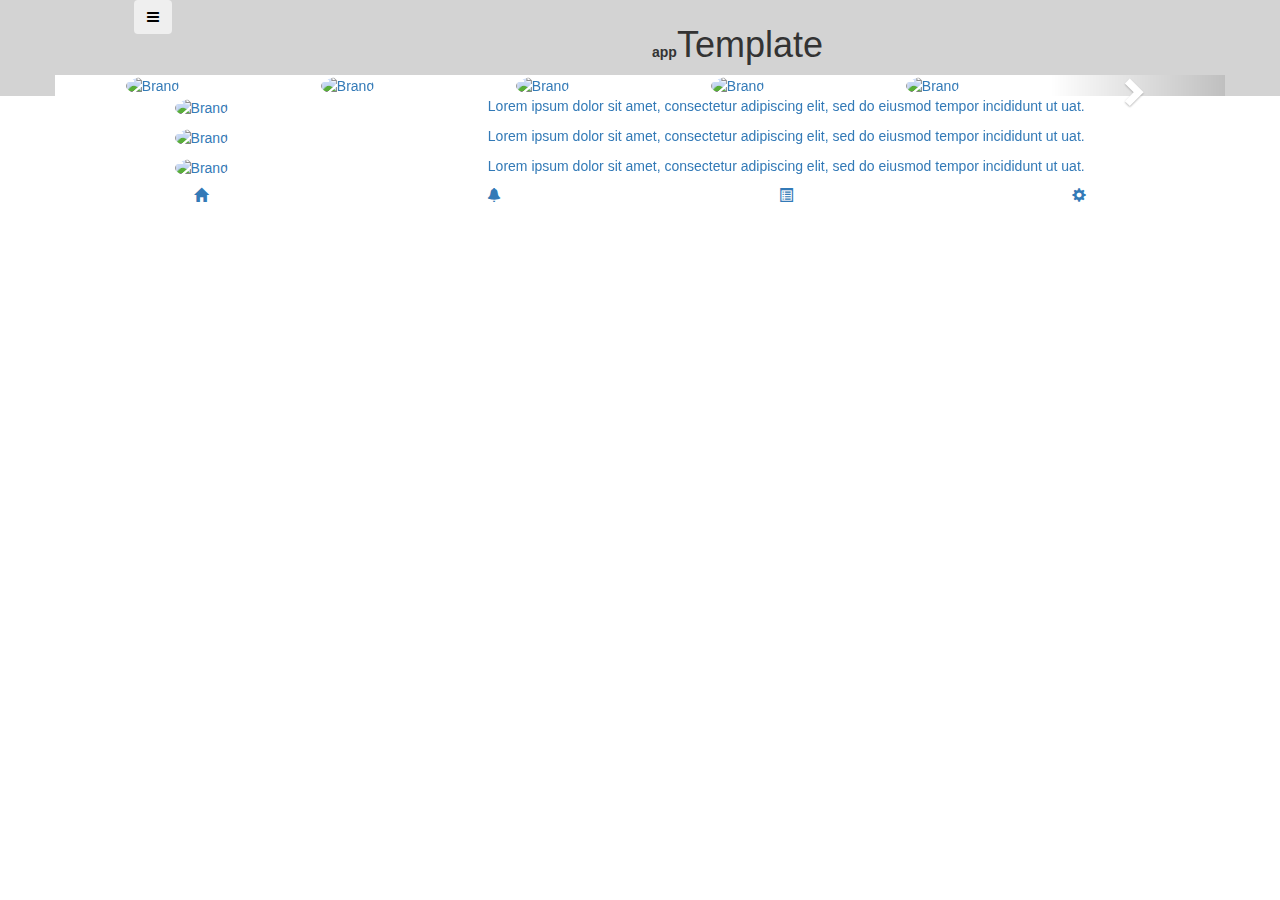
==== commit ef1f2fbf: "Update index.html" ====
--- a/index.html
+++ b/index.html
@@ -6,7 +6,7 @@
     <meta name="viewport" content="width=device-width, initial-scale=1">
     <meta name="viewport" content="user-scalable=no, width=device-width, initial-scale=1, maximum-scale=1">
     
-    <title>iphoneApp</title>
+    <title>appTemplate - Noushin Iqra</title>
 
     <!-- Bootstrap/fonts -->
     <link rel="stylesheet" href="https://maxcdn.bootstrapcdn.com/bootstrap/3.3.7/css/bootstrap.min.css" 
@@ -639,7 +639,7 @@
                         </button>
                     </div>
                     <div class="col-xs-10 green" style="height: 75px; padding-top: 5px;">       
-                        <h1 class="red"><span style="font-size: 12px;"><b>app</b></span>Template</h1> 
+                        <h1 class="red"><span style="font-size: 14px;"><b>app</b></span>Template</h1> 
                     </div> 
                     <div class="menu">
                             <ul>
